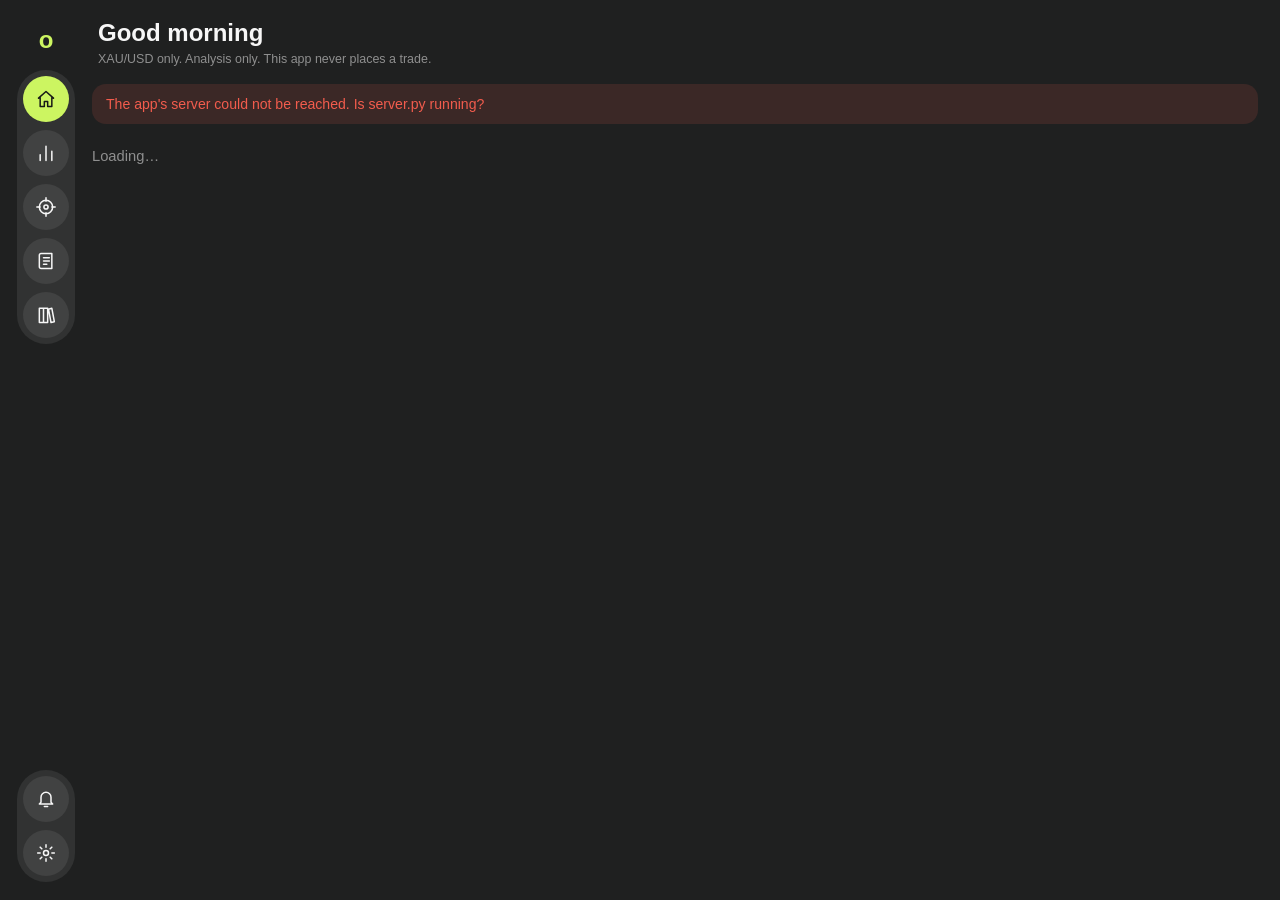
==== obsidian_gold/static/index.html @ 6e5594ec "Add OBSIDIAN Gold: a private XAU/USD signal desk A standard-library web app in the OBSIDIAN look wit" ====
<!doctype html>
<html lang="en">
<head>
<meta charset="utf-8">
<meta name="viewport" content="width=device-width,initial-scale=1,viewport-fit=cover">
<meta name="robots" content="noindex, nofollow">
<meta name="theme-color" content="#1f2020">
<title>OBSIDIAN Gold</title>
<style>:root { color-scheme: dark } :root{--lightningcss-light: ;--lightningcss-dark:initial;color-scheme:dark;--bg:#1f2020;--surface:#313232;--surface-high:#3c3d3d;--chip:#ffffff14;--border:#ffffff12;--accent:#ccf561;--on-accent:#171917;--blue:#4a63e8;--text:#f7f7f7;--text-2:#b8b8b8;--text-3:#8f8f8f;--bull:#ccf561;--bear:#f25c4d;--caution:#f5ad45;--chart-bg:#171818;--radius:22px;--gap:16px;--spring:cubic-bezier(.2, .9, .3, 1.15);font-family:ui-rounded,SF Pro Rounded,-apple-system,BlinkMacSystemFont,Segoe UI,Roboto,sans-serif;font-size:16px;line-height:1.45}*{box-sizing:border-box}html,body{background:var(--bg);height:100%;color:var(--text);margin:0}body{-webkit-font-smoothing:antialiased;-webkit-text-size-adjust:100%;overflow-x:hidden}#root{min-height:100%}a{color:inherit}h1,h2,h3,p{margin:0}button,input,select,textarea{font:inherit;color:inherit}.num{font-variant-numeric:tabular-nums}.muted{color:var(--text-2)}.faint{color:var(--text-3)}.small{font-size:.86rem}.tiny{font-size:.78rem}.bull{color:var(--bull)}.bear{color:var(--bear)}.caution{color:var(--caution)}.strong{font-weight:600}.wrap{overflow-wrap:anywhere}.shell{grid-template-columns:92px minmax(0,1fr);min-height:100dvh;display:grid}.rail{flex-direction:column;align-items:center;gap:18px;height:100dvh;padding:28px 0 18px;display:flex;position:sticky;top:0}.rail-logo{color:var(--accent);font-size:1.5rem;font-weight:700;line-height:1}.rail-group{background:var(--surface);border-radius:999px;flex-direction:column;gap:8px;padding:6px;display:flex}.rail-space{flex:1}.rail-button{background:var(--chip);cursor:pointer;width:46px;height:46px;transition:transform .2s var(--spring), background .2s;border:0;border-radius:50%;place-items:center;display:grid;position:relative}.rail-button:hover{background:var(--surface-high);transform:scale(1.07)}.rail-button:active{transform:scale(.95)}.rail-button.on{background:var(--accent);color:var(--on-accent)}.rail-button svg{width:20px;height:20px}.badge{background:var(--accent);border-radius:50%;width:9px;height:9px;position:absolute;top:7px;right:7px}.main{min-width:0;padding-bottom:24px;padding-right:22px}.topbar{align-items:center;gap:12px;min-height:84px;padding-left:6px;display:flex}.topbar h1{font-size:1.5rem;font-weight:600}.topbar-space{flex:1;min-width:0}.mobile-nav{display:none}@media (width<=819px){.shell{display:block}.rail{display:none}.main{padding:0 16px calc(84px + env(safe-area-inset-bottom))}.topbar{min-height:68px;padding:env(safe-area-inset-top) 0 0}.topbar h1{font-size:1.25rem}.tagline{display:none}.mobile-nav{z-index:20;padding:6px 4px calc(6px + env(safe-area-inset-bottom));-webkit-backdrop-filter:blur(14px);backdrop-filter:blur(14px);border-top:1px solid var(--border);background:#1f2020f0;grid-template-columns:repeat(6,1fr);display:grid;position:fixed;bottom:0;left:0;right:0}.mobile-nav button{color:var(--text-3);cursor:pointer;background:0 0;border:0;flex-direction:column;align-items:center;gap:2px;padding:6px 0;font-size:.68rem;display:flex;position:relative}.mobile-nav button.on{color:var(--accent)}.mobile-nav svg{width:21px;height:21px}.mobile-nav .badge{top:4px;right:calc(50% - 15px)}}.grid{gap:var(--gap);grid-template-columns:repeat(12,minmax(0,1fr));display:grid}.span-3{grid-column:span 3}.span-4{grid-column:span 4}.span-5{grid-column:span 5}.span-6{grid-column:span 6}.span-7{grid-column:span 7}.span-8{grid-column:span 8}.span-9{grid-column:span 9}.span-12{grid-column:span 12}@media (width<=1099px){.span-3{grid-column:span 6}.span-4,.span-5,.span-7,.span-8,.span-9{grid-column:span 12}}@media (width<=819px){.span-3,.span-6{grid-column:span 12}}.stack{gap:var(--gap);flex-direction:column;min-width:0;display:flex}.tight{flex-direction:column;gap:8px;min-width:0;display:flex}.row{align-items:center;gap:10px;min-width:0;display:flex}.row.wrapping{flex-wrap:wrap}.spread{justify-content:space-between}.fill{flex:1;min-width:0}.card{background:var(--surface);border-radius:var(--radius);min-width:0;padding:18px}.card.blue{background:var(--blue)}.card.outlined{box-shadow:inset 0 0 0 1px var(--outline,transparent)}.card h2{color:var(--text-2);margin-bottom:10px;font-size:.82rem;font-weight:600}.card.blue h2{color:#fffc}.big{font-size:1.7rem;font-weight:600;line-height:1.2}.value-row{justify-content:space-between;gap:14px;padding:3px 0;font-size:.9rem;display:flex}.value-row>:first-child{color:var(--text-3)}.value-row>:last-child{text-align:right;font-variant-numeric:tabular-nums;overflow-wrap:anywhere;min-width:0}.rule{background:var(--border);border:0;height:1px;margin:10px 0}.rise{animation:rise .42s var(--spring) both;animation-delay:calc(var(--order,0) * 50ms)}@keyframes rise{0%{opacity:0;transform:translateY(14px)}to{opacity:1;transform:none}}.lift{transition:transform .2s var(--spring), box-shadow .2s}@media (hover:hover){.lift:hover{transform:scale(1.012);box-shadow:0 10px 16px #00000059}}.btn{background:var(--chip);cursor:pointer;transition:transform .15s var(--spring), background .2s, opacity .2s;border:0;border-radius:999px;padding:10px 20px;font-size:.92rem;font-weight:600}.btn:hover:not(:disabled){background:var(--surface-high)}.btn:active:not(:disabled){transform:scale(.95)}.btn:disabled{opacity:.45;cursor:default}.btn.primary{background:var(--accent);color:var(--on-accent)}.btn.primary:hover:not(:disabled){background:var(--accent);filter:brightness(1.06)}.btn.blue{background:var(--blue);color:#fff}.btn.blue:hover:not(:disabled){background:var(--blue);filter:brightness(1.1)}.btn.danger{color:var(--bear)}.btn.mini{padding:6px 13px;font-size:.82rem}.chips{flex-wrap:wrap;gap:6px;display:flex}.chips.scroll{scrollbar-width:none;flex-wrap:nowrap;margin-inline:-2px;padding-inline:2px;overflow-x:auto}.chips.scroll::-webkit-scrollbar{display:none}.chip{background:var(--chip);cursor:pointer;transition:background .2s, color .2s, transform .15s var(--spring);border:0;border-radius:999px;flex:none;padding:7px 14px;font-size:.85rem;font-weight:600}.chip:hover{background:var(--surface-high)}.chip:active{transform:scale(.95)}.chip.on{background:var(--accent);color:var(--on-accent)}.pill{white-space:nowrap;color:var(--tone,var(--text));background:color-mix(in srgb, var(--tone,var(--text)) 15%, transparent);border-radius:999px;align-items:center;padding:2px 10px;font-size:.74rem;font-weight:600;display:inline-flex}.field{color:var(--text-2);flex-direction:column;gap:4px;min-width:0;font-size:.82rem;display:flex}input,select,textarea{border:1px solid var(--border);background:#00000038;border-radius:12px;outline:none;width:100%;padding:10px 12px;font-size:1rem}input:focus,select:focus,textarea:focus{border-color:var(--accent)}input[type=checkbox]{width:18px;height:18px;accent-color:var(--accent);flex:none}textarea{resize:vertical;min-height:96px}.check{cursor:pointer;align-items:center;gap:9px;font-size:.92rem;display:flex}.form-grid{grid-template-columns:repeat(auto-fit,minmax(150px,1fr));gap:12px;display:grid}:focus-visible{outline:2px solid var(--accent);outline-offset:2px}.phone-settings{flex:none}@media (width>=820px){.phone-settings{display:none}}.demo-strip{z-index:15;padding:calc(7px + env(safe-area-inset-top)) 16px 7px;text-align:center;color:var(--bg);background:#e4b65a;margin:0 -16px;font-size:.78rem;font-weight:600;position:sticky;top:0}.banner{color:var(--tone,var(--text));background:color-mix(in srgb, var(--tone,var(--text)) 13%, transparent);overflow-wrap:anywhere;border-radius:14px;padding:10px 14px;font-size:.88rem}.empty{color:var(--text-3);padding:6px 0;font-size:.92rem}.dot{background:var(--tone,var(--accent));border-radius:50%;flex:none;width:8px;height:8px;display:inline-block}.dot.live{box-shadow:0 0 0 0 var(--tone,var(--accent));animation:1.5s ease-out infinite pulse}@keyframes pulse{to{box-shadow:0 0 0 9px #0000}}.kz{background:var(--surface);white-space:nowrap;border-radius:999px;align-items:center;gap:9px;height:40px;padding:0 16px;font-size:.82rem;font-weight:600;display:inline-flex}@media (width<=819px){.kz{min-width:0;height:auto;min-height:34px;padding:5px 12px;font-size:.72rem;line-height:1.25}.topbar .fill{flex:none}.topbar .kz{margin-left:auto}}.table-wrap{-webkit-overflow-scrolling:touch;overflow-x:auto}table{border-collapse:collapse;width:100%;font-size:.86rem}th{text-align:left;color:var(--text-3);white-space:nowrap;padding:6px 10px 6px 0;font-size:.76rem;font-weight:600}td{border-top:1px solid var(--border);white-space:nowrap;font-variant-numeric:tabular-nums;padding:9px 10px 9px 0}tr.click{cursor:pointer}tr.click:hover td{background:#ffffff08}.item{border-top:1px solid var(--border);padding:12px 0}.item:first-child{border-top:0;padding-top:2px}.ring-wrap{flex:none;position:relative}.ring-wrap svg{display:block;transform:rotate(-90deg)}.ring-wrap circle{fill:none}.ring-value{transition:stroke-dashoffset .9s var(--spring) .15s}.ring-center{place-items:center;font-weight:600;display:grid;position:absolute;inset:0}.bar{background:var(--chip);border-radius:999px;height:12px;overflow:hidden}.bar>div{background:var(--tone,var(--accent));height:100%;transition:width .7s var(--spring) .2s;border-radius:999px}.curve-line{stroke-dasharray:1;stroke-dashoffset:1px;animation:1.1s ease-out forwards draw}@keyframes draw{to{stroke-dashoffset:0}}.cal{grid-template-columns:repeat(7,minmax(0,1fr)) minmax(0,1.1fr);gap:5px;display:grid}.cal-head{text-align:center;color:var(--text-3);font-size:.72rem;font-weight:600}.cal-day{background:#ffffff0a;border-radius:12px;flex-direction:column;min-height:68px;padding:6px;font-size:.72rem;display:flex;overflow:hidden}.cal-day .fill{flex:1}.cal-week{box-shadow:inset 0 0 0 1px var(--border);background:0 0}@media (width<=819px){.cal-day{min-height:54px;padding:4px;font-size:.62rem}}.modal-back{z-index:40;background:#0000008c;place-items:center;padding:16px;animation:.2s fade;display:grid;position:fixed;inset:0}@keyframes fade{0%{opacity:0}}.modal{background:var(--bg);border-radius:var(--radius);width:min(640px,100%);max-height:calc(100dvh - 32px);box-shadow:0 0 0 1px var(--border);animation:rise .3s var(--spring);padding:20px;overflow-y:auto}.modal.wide{width:min(980px,100%)}.modal-head{justify-content:space-between;align-items:center;gap:12px;margin-bottom:14px;display:flex}.modal-head h2{font-size:1.15rem;font-weight:600}@media (width<=819px){.modal-back{place-items:end stretch;padding:0}.modal,.modal.wide{border-radius:var(--radius) var(--radius) 0 0;width:100%;max-height:92dvh;padding-bottom:calc(20px + env(safe-area-inset-bottom))}}.chart{height:var(--chart-height,460px);background:var(--chart-bg);touch-action:none;-webkit-user-select:none;user-select:none;cursor:crosshair;border-radius:18px;position:relative;overflow:hidden}.chart canvas{width:100%;height:100%;position:absolute;inset:0}.chart-tip{pointer-events:none;font-variant-numeric:tabular-nums;background:#0009;border-radius:8px;max-width:calc(100% - 20px);padding:4px 9px;font-size:.74rem;position:absolute;top:10px;left:10px}@media (width<=819px){.chart{height:var(--chart-height-small,380px)}}.signin{place-items:center;min-height:100dvh;padding:16px;display:grid}.signin form{flex-direction:column;gap:14px;width:min(380px,100%);display:flex}.chat{flex-direction:column;gap:8px;display:flex}.bubble{white-space:pre-wrap;overflow-wrap:anywhere;border-radius:16px;max-width:92%;padding:9px 13px;font-size:.92rem}.bubble.user{background:var(--blue);color:#fff;align-self:flex-end}.bubble.assistant{background:var(--chip);align-self:flex-start}@media (prefers-reduced-motion:reduce){*,:before,:after{transition:none!important;animation:none!important}.curve-line{stroke-dashoffset:0}}</style>
<style>
.price-up{color:var(--bull)}.price-down{color:var(--bear)}
.decision h2{font-size:1.15rem!important;color:var(--tone,var(--text))!important;font-weight:600}
.legend{display:flex;flex-wrap:wrap;gap:12px;font-size:.76rem;color:var(--text-3)}
.legend i{display:inline-block;width:14px;height:3px;border-radius:2px;margin-right:5px;vertical-align:middle;background:var(--tone)}
.cone-note{font-size:.78rem;color:var(--text-3)}
.lvl{display:flex;justify-content:space-between;gap:10px;padding:5px 0;font-size:.88rem;border-top:1px solid var(--border)}
.lvl:first-child{border-top:0}
.lvl .here{color:var(--accent);font-weight:600}
.alert-item .when{font-size:.74rem;color:var(--text-3)}
.alert-item.unread .title{color:var(--accent)}
.hint{font-size:.8rem;color:var(--text-3)}
.signin .logo{color:var(--accent);font-size:2.2rem;font-weight:700;text-align:center}
.timebar{position:relative;height:30px;border-radius:10px;background:#ffffff0a;overflow:hidden}
.timebar span{white-space:nowrap;overflow:hidden;position:absolute;top:0;bottom:0;border-radius:8px;display:flex;align-items:center;justify-content:center;font-size:.68rem;font-weight:600;color:var(--on-accent)}
.timebar .now{position:absolute;top:-2px;bottom:-2px;width:2px;background:#fff}
.timebar-scale{display:flex;justify-content:space-between;font-size:.66rem;color:var(--text-3);margin-top:4px}
</style>
</head>
<body>
<div id="root"></div>
<script>
"use strict";
// ---------------------------------------------------------------- helpers
const $ = (s, el = document) => el.querySelector(s);
const esc = s => String(s ?? "").replace(/[&<>"']/g, c => ({"&":"&amp;","<":"&lt;",">":"&gt;",'"':"&quot;","'":"&#39;"}[c]));
const f2 = v => v == null || isNaN(v) ? "–" : Number(v).toFixed(2);
const pct = v => v == null ? "–" : Math.round(v * 100) + "%";
const sgn = v => v == null ? "–" : (v > 0 ? "+" : "") + Number(v).toFixed(2);
const tone = t => `--tone:var(--${t})`;
const local = t => new Date(t * 1000);
const hm = t => local(t).toLocaleTimeString([], {hour: "2-digit", minute: "2-digit"});
const dayhm = t => local(t).toLocaleString([], {month: "short", day: "numeric", hour: "2-digit", minute: "2-digit"});
const ago = t => { const s = Math.max(0, Date.now() / 1000 - t); return s < 90 ? "just now" : s < 3600 ? Math.round(s / 60) + " min ago" : s < 86400 ? Math.round(s / 3600) + " h ago" : Math.round(s / 86400) + " d ago"; };
const store = { get(k, d) { try { const v = localStorage.getItem("obs." + k); return v == null ? d : JSON.parse(v); } catch { return d; } },
                set(k, v) { try { localStorage.setItem("obs." + k, JSON.stringify(v)); } catch {} } };

const ICON = {
  dashboard: '<path d="M3 11l9-8 9 8M5 9.5V21h5v-6h4v6h5V9.5"/>',
  chart: '<path d="M5 21v-7M12 21V4M19 21v-11"/>',
  signal: '<circle cx="12" cy="12" r="8"/><circle cx="12" cy="12" r="2.5"/><path d="M12 1v4M12 19v4M1 12h4M19 12h4"/>',
  rules: '<path d="M4 4h5v17H4zM9 4h5v17H9zM15 5l4-1 3 16-4 1z"/>',
  history: '<path d="M6 3h13v18H6a2 2 0 01-2-2V5a2 2 0 012-2zM9 8h7M9 12h7M9 16h4"/>',
  alerts: '<path d="M6 16V10a6 6 0 1112 0v6l2 2H4zM10 21h4"/>',
  settings: '<circle cx="12" cy="12" r="3"/><path d="M12 2v3M12 19v3M2 12h3M19 12h3M5 5l2 2M17 17l2 2M19 5l-2 2M7 17l-2 2"/>',
};
const icon = n => `<svg viewBox="0 0 24 24" fill="none" stroke="currentColor" stroke-width="1.8" stroke-linecap="round" stroke-linejoin="round" aria-hidden="true">${ICON[n]}</svg>`;
const PAGES = [{id: "dashboard", label: "Dashboard"}, {id: "chart", label: "Chart"}, {id: "signal", label: "Signal"},
               {id: "history", label: "History"}, {id: "rules", label: "Rules"}];

// ------------------------------------------------------------------ state
const S = { page: PAGES.some(p => p.id === location.hash.slice(1)) ? location.hash.slice(1) : "dashboard",
            tf: store.get("tf", "M15"), data: null, modal: null, err: null, needPin: false,
            layers: store.get("layers", {ema20: true, ema50: true, levels: true, forecast: true, signals: true, kronos: true}),
            seenAlerts: new Set(store.get("seen", [])), firstLoad: true, busy: false };

async function api(path, opts = {}) {
  const r = await fetch(path, {credentials: "same-origin", ...opts});
  if (r.status === 401) { S.needPin = true; render(); throw new Error("pin"); }
  const j = await r.json().catch(() => ({}));
  if (!r.ok) throw new Error(j.error || ("HTTP " + r.status));
  return j;
}
const post = (path, body, raw) => api(path, {method: "POST", body: raw ? body : JSON.stringify(body || {}),
                                              headers: raw ? {"Content-Type": "text/plain"} : {"Content-Type": "application/json"}});

async function load() {
  try {
    const d = await api("/api/state?tf=" + S.tf);
    S.data = d; S.err = null; S.needPin = false;
    notifyNew(d.alerts || []);
  } catch (e) { if (e.message !== "pin") S.err = "The app's server could not be reached. Is server.py running?"; }
  render();
}
function notifyNew(alerts) {
  const fresh = alerts.filter(a => !S.seenAlerts.has(a.id));
  fresh.forEach(a => S.seenAlerts.add(a.id));
  store.set("seen", [...S.seenAlerts].slice(-300));
  if (S.firstLoad) { S.firstLoad = false; return; }
  if (!fresh.length) return;
  try {
    if ("Notification" in window && Notification.permission === "granted")
      fresh.slice(0, 3).forEach(a => new Notification("OBSIDIAN Gold: " + a.title, {body: a.body, tag: a.id}));
  } catch {}
  try { beep(); } catch {}
}
function beep() {
  const C = window.AudioContext || window.webkitAudioContext; if (!C) return;
  const c = new C(), o = c.createOscillator(), g = c.createGain();
  o.frequency.value = 880; g.gain.value = .05; o.connect(g); g.connect(c.destination); o.start(); o.stop(c.currentTime + .18);
}

// ----------------------------------------------------------------- shell
function render() {
  const root = $("#root");
  if (S.needPin) { root.innerHTML = pinView(); bindPin(); return; }
  const d = S.data, a = d?.analysis, unread = (d?.alerts || []).some(x => !x.read);
  const title = S.page === "dashboard" ? greet() : PAGES.find(p => p.id === S.page).label;
  const demo = d?.status?.source === "demo";
  const scrollY = window.scrollY;
  root.innerHTML = `
  <div class="shell">
    <aside class="rail">
      <div class="rail-logo">o</div>
      <div class="rail-group">${PAGES.map(p => `<button class="rail-button ${p.id === S.page ? "on" : ""}" title="${p.label}" aria-label="${p.label}" data-page="${p.id}">${icon(p.id)}</button>`).join("")}</div>
      <div class="rail-space"></div>
      <div class="rail-group">
        <button class="rail-button" title="Alerts" aria-label="Alerts" data-modal="alerts">${icon("alerts")}${unread ? '<span class="badge"></span>' : ""}</button>
        <button class="rail-button" title="Settings" aria-label="Settings" data-modal="settings">${icon("settings")}</button>
      </div>
    </aside>
    <div class="main">
      ${demo ? '<p class="demo-strip">Demo. Every figure is made up. Not real prices, and not a trade idea.</p>' : ""}
      <header class="topbar">
        <div class="fill"><h1>${title}</h1><p class="faint tiny tagline">XAU/USD only. Analysis only. This app never places a trade.</p></div>
        ${clockPill(a)}
        <button class="rail-button phone-settings" title="Settings" aria-label="Settings" data-modal="settings">${icon("settings")}</button>
      </header>
      ${S.err ? `<p class="banner" style="${tone("bear")};margin-bottom:16px">${esc(S.err)}</p>` : ""}
      ${d?.status?.error ? `<p class="banner" style="${tone("caution")};margin-bottom:16px">Price feed: ${esc(d.status.error)}. ${d.status.ok ? "Showing the last candles it had." : "Upload a CSV in Settings, or change the source."}</p>` : ""}
      <main>${!d ? '<p class="empty">Loading…</p>' : !a?.ok ? emptyView(a) : PAGE[S.page]()}</main>
    </div>
    <nav class="mobile-nav" aria-label="Pages">
      ${PAGES.map(p => `<button class="${p.id === S.page ? "on" : ""}" data-page="${p.id}">${icon(p.id)}${p.label}</button>`).join("")}
      <button data-modal="alerts">${icon("alerts")}${unread ? '<span class="badge"></span>' : ""}Alerts</button>
    </nav>
  </div>
  ${S.modal ? modalView() : ""}`;
  bind();
  window.scrollTo(0, scrollY);
  if (S.page === "chart" && a?.ok) drawChart($("#chart"), {big: true});
  if (S.page === "signal" && a?.ok) drawChart($("#chart"), {big: false});
}
function greet() { const h = new Date().getHours(); return h < 12 ? "Good morning" : h < 18 ? "Good afternoon" : "Good evening"; }
function clockPill(a) {
  const c = a?.clock; if (!c) return "";
  const live = c.trade_window;
  const txt = live ? `${c.current} window is open` : c.next ? `Next window: ${c.next} at ${hm(c.next_t)}` : (c.current ? c.current + " session" : "Market quiet");
  return `<div class="kz"><span class="dot ${live ? "live" : ""}" style="${tone(live ? "bull" : "text-3")}"></span>${txt}</div>`;
}
function emptyView(a) {
  return `<div class="card tight"><h2>No analysis yet</h2><p class="muted">${esc(a?.why || "Waiting for candles.")}</p>
    <p class="small faint">Check the price source in Settings, or upload an XAUUSD export from MT5 (M1, M5 or M15).</p>
    <div class="row"><button class="btn primary" data-modal="settings">Open settings</button><button class="btn" data-act="refresh">Try again</button></div></div>`;
}

// ------------------------------------------------------------- dashboard
function decision(a) {
  const s = a.signal;
  if (s) {
    const buy = s.side === "buy";
    return {tone: buy ? "bull" : "bear", head: `${buy ? "BUY" : "SELL"} signal is live`,
            line: `${s.kind} in ${s.session}. Entry ${f2(s.entry)}, stop ${f2(s.stop)}, target ${f2(s.tp2)}.`};
  }
  if (a.bias.dir === "neutral") return {tone: "caution", head: "Stand aside", line: "H1 and H4 disagree. The app takes no trades until they line up."};
  if (!a.clock.trade_window) return {tone: "caution", head: "Wait for the window",
    line: `Bias is ${a.bias.dir}. Next entry window: ${a.clock.next || "–"}${a.clock.next_t ? " at " + hm(a.clock.next_t) : ""}.`};
  return {tone: "caution", head: "Wait for confirmation",
          line: `Bias is ${a.bias.dir}. Waiting for a ${a.bias.dir === "bullish" ? "pullback to the EMA20 or a breakout up" : "rally into the EMA20 or a breakout down"}.`};
}
function spark(cs, w = 300, h = 90) {
  if (!cs?.length) return "";
  const v = cs.map(c => c.c), lo = Math.min(...v), hi = Math.max(...v), r = hi - lo || 1;
  const pts = v.map((x, i) => [i / (v.length - 1) * w, h - 4 - (x - lo) / r * (h - 8)]);
  const up = v[v.length - 1] >= v[0], col = up ? "var(--bull)" : "var(--bear)";
  const line = pts.map((p, i) => (i ? "L" : "M") + p[0].toFixed(1) + " " + p[1].toFixed(1)).join("");
  return `<svg viewBox="0 0 ${w} ${h}" preserveAspectRatio="none" style="width:100%;height:${h}px;display:block">
    <defs><linearGradient id="sg" x1="0" y1="0" x2="0" y2="1"><stop offset="0" stop-color="${up ? "#ccf561" : "#f25c4d"}" stop-opacity=".35"/><stop offset="1" stop-color="${up ? "#ccf561" : "#f25c4d"}" stop-opacity="0"/></linearGradient></defs>
    <path d="${line}L${w} ${h}L0 ${h}Z" fill="url(#sg)"/><path d="${line}" fill="none" stroke="${col}" stroke-width="2" vector-effect="non-scaling-stroke"/></svg>`;
}
function ring(share, label, toneName = "bull", size = 92) {
  const r = size / 2 - 7, C = 2 * Math.PI * r, v = share == null ? 0 : Math.max(0, Math.min(1, share));
  return `<div class="ring-wrap" style="width:${size}px;height:${size}px">
    <svg width="${size}" height="${size}"><circle cx="${size / 2}" cy="${size / 2}" r="${r}" stroke="var(--chip)" stroke-width="8"/>
    <circle class="ring-value" cx="${size / 2}" cy="${size / 2}" r="${r}" stroke="var(--${toneName})" stroke-width="8" stroke-linecap="round" stroke-dasharray="${C}" stroke-dashoffset="${C * (1 - v)}"/></svg>
    <div class="ring-center">${label}</div></div>`;
}
function biasPill(d) { return `<span class="pill" style="${tone(d === "bullish" ? "bull" : d === "bearish" ? "bear" : "text-3")}">${esc(d)}</span>`; }

const PAGE = {};
PAGE.dashboard = () => {
  const d = S.data, a = d.analysis, dec = decision(a), st = a.stats.all, ch = a.change_day;
  const recent = a.history.slice(-5).reverse();
  const s = a.signal, sz = s?.size;
  return `<div class="grid">
    <div class="span-9 stack">
      <div class="grid">
        <div class="card span-6 lift rise" style="--order:0">
          <div class="row spread"><h2 style="margin:0">XAU/USD</h2><span class="pill" style="${tone(d.status.source === "demo" ? "caution" : "bull")}">${esc(srcLabel(d.status))}</span></div>
          <div class="row" style="align-items:baseline;gap:12px;margin-top:4px"><span class="big num">${f2(a.price)}</span>
            ${ch ? `<span class="num ${ch.abs >= 0 ? "price-up" : "price-down"}">${sgn(ch.abs)} (${sgn(ch.pct)}%)</span>` : ""}</div>
          <div style="margin:10px -2px 6px">${spark(d.chart.candles.slice(-96))}</div>
          <div class="row spread small"><span class="faint">Bias H1 + H4</span>${biasPill(a.bias.dir)}</div>
        </div>
        <div class="card span-6 ${s ? "" : "blue"} outlined decision rise lift" style="--order:1;${s ? tone(dec.tone) + ";--outline:var(--tone)" : ""}">
          <h2>${esc(dec.head)}</h2>
          <p class="${s ? "" : ""}" style="margin-bottom:12px">${esc(dec.line)}</p>
          ${s ? `<div class="value-row"><span>Size at ${d.settings.risk_pct}% risk</span><span>${sz?.lots ? sz.lots.toFixed(2) + " lots" : "–"}</span></div>
                 <div class="value-row"><span>Loss at the stop</span><span>${sz?.lots ? f2(sz.loss_at_stop) + " " + esc(d.settings.currency) : "–"}</span></div>` : ""}
          <div class="row" style="margin-top:12px"><button class="btn ${s ? "primary" : ""}" data-page="signal" style="${s ? "" : "background:#ffffff26;color:#fff"}">Open the signal</button></div>
        </div>
      </div>
      <div class="grid">
        <div class="card span-6 rise" style="--order:2">
          <h2>Tested on past prices</h2>
          <div class="row" style="gap:18px">${ring(st.win_rate, st.trades ? pct(st.win_rate) : "–")}
            <div class="fill">
              <div class="value-row"><span>Signals</span><span>${st.trades}</span></div>
              <div class="value-row"><span>Reached target 1</span><span>${pct(st.tp1_rate)}</span></div>
              <div class="value-row"><span>Average</span><span>${st.avg_r == null ? "–" : sgn(st.avg_r) + "R"}</span></div>
              <div class="value-row"><span>Worst fall</span><span>${st.max_dd_r}R</span></div>
            </div></div>
          <p class="tiny faint" style="margin-top:8px">The same rules run on the ${daysLoaded()} days of candles loaded. Past results don't promise future ones.</p>
        </div>
        <div class="card span-6 rise" style="--order:3">
          <h2>Recent signals</h2>
          ${recent.length ? recent.map(h => sigRow(h)).join("") : '<p class="empty">No setup has qualified yet. Waiting is a result too.</p>'}
        </div>
      </div>
      <div class="card rise" style="--order:4">
        <h2>Results curve, in R</h2>
        <div class="row wrapping" style="gap:28px;margin-bottom:8px">
          <div><div class="tiny faint">Net</div><div class="strong num">${sgn(st.net_r)}R</div></div>
          <div><div class="tiny faint">Win rate</div><div class="strong num">${pct(st.win_rate)} of ${st.trades}</div></div>
          <div><div class="tiny faint">Breakouts</div><div class="strong num">${pct(a.stats.Breakout.win_rate)} of ${a.stats.Breakout.trades}</div></div>
          <div><div class="tiny faint">Pullbacks</div><div class="strong num">${pct(a.stats.Pullback.win_rate)} of ${a.stats.Pullback.trades}</div></div>
        </div>
        ${curve(a.stats.curve)}
      </div>
    </div>
    <div class="span-3 stack">
      <div class="card rise" style="--order:1"><h2>Best time to enter (your time)</h2>${timeBar(a)}
        <p class="tiny faint" style="margin-top:8px">Signals only count inside London and New York. Gold moves most there.</p></div>
      <div class="card rise" style="--order:2"><h2>Risk</h2>
        <div class="value-row"><span>Balance</span><span>${f2(d.settings.balance)} ${esc(d.settings.currency)}</span></div>
        <div class="value-row"><span>Risk per trade</span><span>${d.settings.risk_pct}% = ${f2(d.settings.balance * d.settings.risk_pct / 100)}</span></div>
        <div class="value-row"><span>Daily loss limit</span><span>${d.settings.max_daily_loss_pct}% = ${f2(d.settings.balance * d.settings.max_daily_loss_pct / 100)}</span></div>
        <div class="value-row"><span>ATR (M15)</span><span>${f2(a.atr)}</span></div></div>
      <div class="card rise" style="--order:3"><h2>Key levels</h2>${levelsList(a)}</div>
      <div class="card rise" style="--order:4"><h2>Next 4 hours</h2>${projSummary(a)}</div>
    </div>
  </div>`;
};
function srcLabel(st) {
  const m = {yahoo: "Yahoo", binance: "PAXG", csv: "CSV", demo: "Demo"}[st.source] || st.source;
  return st.updated ? `${m} · ${ago(st.updated)}` : m;
}
function daysLoaded() { const a = S.data?.analysis; return a?.first_t ? Math.max(1, Math.round((a.last_t - a.first_t) / 86400)) : "–"; }
function sigRow(h) {
  const o = h.outcome, res = {tp2: ["Target 2", "bull"], stop: ["Stop", "bear"], tp1_then_stop: ["Breakeven", "caution"],
    timeout: ["Time up", o.r >= 0 ? "bull" : "bear"], open: ["Live", "accent"]}[o.result];
  return `<div class="item row spread"><div class="tight" style="gap:2px">
    <span class="strong small">${h.side === "buy" ? "Buy" : "Sell"} ${f2(h.entry)} <span class="faint">· ${h.kind}</span></span>
    <span class="tiny faint">${dayhm(h.candle_t)} · ${h.session}</span></div>
    <div class="tight" style="align-items:flex-end;gap:2px"><span class="pill" style="${tone(res[1])}">${res[0]}</span>
    <span class="tiny faint num">${o.r == null ? "" : sgn(o.r) + "R"}</span></div></div>`;
}
function curve(c) {
  if (!c?.length) return '<p class="empty">No finished signals yet.</p>';
  const w = 800, h = 150, v = [0, ...c.map(x => x.r)], lo = Math.min(...v), hi = Math.max(...v), r = hi - lo || 1;
  const pts = v.map((x, i) => [i / (v.length - 1) * w, h - 6 - (x - lo) / r * (h - 12)]);
  const line = pts.map((p, i) => (i ? "L" : "M") + p[0].toFixed(1) + " " + p[1].toFixed(1)).join("");
  const zero = h - 6 - (0 - lo) / r * (h - 12);
  return `<svg viewBox="0 0 ${w} ${h}" preserveAspectRatio="none" style="width:100%;height:${h}px;display:block">
    <defs><linearGradient id="cg" x1="0" y1="0" x2="0" y2="1"><stop offset="0" stop-color="#ccf561" stop-opacity=".3"/><stop offset="1" stop-color="#ccf561" stop-opacity="0"/></linearGradient></defs>
    <line x1="0" x2="${w}" y1="${zero}" y2="${zero}" stroke="#ffffff22" stroke-dasharray="4 4"/>
    <path d="${line}L${w} ${h}L0 ${h}Z" fill="url(#cg)"/><path class="curve-line" pathLength="1" d="${line}" fill="none" stroke="var(--accent)" stroke-width="2" vector-effect="non-scaling-stroke"/></svg>`;
}
function windowsLocal(set) {
  return [["Asia", set.asia, "text-3"], ["London", set.london, "accent"], ["New York", set.newyork, "blue"]].map(([n, w, t]) => {
    const [a, b] = w.map(x => { const [h, m] = x.split(":").map(Number); return h * 60 + m; });
    return {n, a, b, t};
  });
}
function timeBar(a) {
  const set = S.data.settings, off = -new Date().getTimezoneOffset();
  const segs = windowsLocal(set).map(s => {
    const a1 = ((s.a + off) % 1440 + 1440) % 1440, len = ((s.b - s.a) % 1440 + 1440) % 1440;
    const parts = a1 + len > 1440 ? [[a1, 1440 - a1], [0, a1 + len - 1440]] : [[a1, len]];
    return parts.map(([x, l]) => `<span style="left:${x / 14.4}%;width:${l / 14.4}%;background:var(--${s.t});${s.t === "blue" ? "color:#fff" : ""}${s.t === "text-3" ? ";opacity:.5" : ""}">${l > 150 ? s.n : ""}</span>`).join("");
  }).join("");
  const n = new Date(), nowm = n.getHours() * 60 + n.getMinutes();
  const lines = windowsLocal(set).filter(s => s.n !== "Asia").map(s => {
    const lt = m => { const x = ((m + off) % 1440 + 1440) % 1440; return String(Math.floor(x / 60)).padStart(2, "0") + ":" + String(x % 60).padStart(2, "0"); };
    return `<div class="value-row"><span>${s.n}</span><span>${lt(s.a)} – ${lt(s.b)}</span></div>`;
  }).join("");
  return `<div class="timebar">${segs}<div class="now" style="left:${nowm / 14.4}%"></div></div>
    <div class="timebar-scale"><span>00</span><span>06</span><span>12</span><span>18</span><span>24</span></div>${lines}`;
}
function levelsList(a) {
  const p = a.price, L = a.levels.slice();
  let placed = false, out = "";
  L.forEach(l => {
    if (!placed && l.price < p) { out += `<div class="lvl"><span class="here">Price now</span><span class="here num">${f2(p)}</span></div>`; placed = true; }
    out += `<div class="lvl"><span class="faint">${esc(l.name)}</span><span class="num">${f2(l.price)}</span></div>`;
  });
  if (!placed) out += `<div class="lvl"><span class="here">Price now</span><span class="here num">${f2(p)}</span></div>`;
  return out;
}
function projSummary(a) {
  const pr = a.projection; if (!pr) return '<p class="empty">Not enough history.</p>';
  const last = pr.cone[pr.cone.length - 1];
  return `<div class="row" style="gap:16px">${ring(pr.prob_up, pct(pr.prob_up), pr.prob_up >= .5 ? "bull" : "bear", 76)}
    <div class="fill small"><div class="muted">chance gold is higher in 4 hours</div></div></div>
    <div class="value-row" style="margin-top:8px"><span>Likely range (50%)</span><span>${f2(last.p25)} – ${f2(last.p75)}</span></div>
    <div class="value-row"><span>Wide range (80%)</span><span>${f2(last.p10)} – ${f2(last.p90)}</span></div>
    <p class="tiny faint" style="margin-top:6px">${pr.paths.toLocaleString()} replays of gold's own moves at this time of day. A reality check, not a promise.</p>`;
}

// ----------------------------------------------------------------- chart
PAGE.chart = () => {
  const a = S.data.analysis;
  return `<div class="stack">
    <div class="chips scroll">${["M15", "H1", "H4", "D1"].map(t => `<button class="chip ${t === S.tf ? "on" : ""}" data-tf="${t}">${t}</button>`).join("")}</div>
    <div class="card"><div class="row spread" style="margin-bottom:10px"><h2 style="margin:0">XAU/USD ${S.tf}</h2>
      <div class="row"><span class="num">${f2(a.price)}</span>${biasPill(a.bias.dir)}</div></div>
      <div class="chips" style="margin-bottom:12px">${layerChips()}</div>
      <div class="chart" id="chart" style="--chart-height:560px"><canvas></canvas><div class="chart-tip" hidden></div></div>
      ${legend()}
    </div></div>`;
};
function layerChips() {
  const L = [["ema20", "EMA 20"], ["ema50", "EMA 50"], ["levels", "Levels"], ["signals", "Signals"], ["forecast", "Forecast"], ["kronos", "Kronos"]];
  return L.filter(([k]) => k !== "kronos" || S.data.kronos?.ok).map(([k, n]) => `<button class="chip ${S.layers[k] ? "on" : ""}" data-layer="${k}">${n}</button>`).join("");
}
function legend() {
  return `<div class="legend" style="margin-top:10px"><span><i style="${tone("caution")}"></i>EMA 20</span><span><i style="--tone:#8f9bff"></i>EMA 50</span>
  <span><i style="--tone:#ccf56166"></i>Forecast range</span><span><i style="--tone:#ffffff55"></i>Key level</span>
  ${S.data.kronos?.ok ? '<span><i style="--tone:#e7a4ff"></i>Kronos</span>' : ""}</div>
  <p class="cone-note" style="margin-top:6px">Drag to scroll, wheel or pinch to zoom. Times are your local time.</p>`;
}
const VIEW = {span: store.get("span", 120), end: 0};
function drawChart(box, opt) {
  if (!box) return;
  const cv = box.querySelector("canvas"), tip = box.querySelector(".chart-tip");
  const d = S.data, a = d.analysis, ch = d.chart;
  let cs = ch.candles; if (!cs.length) return;
  const sec = {M15: 900, H1: 3600, H4: 14400, D1: 86400}[ch.tf] || 900;
  const showFc = S.layers.forecast && a.projection && ch.tf === "M15";
  const kr = S.layers.kronos && d.kronos?.ok && ch.tf === "M15" ? d.kronos.candles : null;
  const futN = showFc ? a.projection.cone.length : kr ? kr.length : 0;
  function paint(hover) {
    const W = box.clientWidth, H = box.clientHeight, dpr = window.devicePixelRatio || 1;
    cv.width = W * dpr; cv.height = H * dpr;
    const g = cv.getContext("2d"); g.setTransform(dpr, 0, 0, dpr, 0, 0); g.clearRect(0, 0, W, H);
    const padR = 64, padB = 24, plotW = W - padR, plotH = H - padB;
    const span = Math.max(30, Math.min(cs.length + futN, VIEW.span));
    const endIdx = cs.length - 1 + futN - VIEW.end;   // index (incl. future) of the right edge
    const startIdx = endIdx - span + 1;
    const vis = []; for (let i = Math.max(0, startIdx); i <= Math.min(cs.length - 1, endIdx); i++) vis.push(i);
    let lo = Infinity, hi = -Infinity;
    vis.forEach(i => { lo = Math.min(lo, cs[i].l); hi = Math.max(hi, cs[i].h); });
    const sigs = S.layers.signals ? a.history.filter(h => h.outcome.result === "open") : [];
    const plan = a.signal;
    if (plan) { lo = Math.min(lo, plan.stop, plan.tp2); hi = Math.max(hi, plan.stop, plan.tp2); }
    if (showFc && endIdx >= cs.length) a.projection.cone.forEach(c => { lo = Math.min(lo, c.p10); hi = Math.max(hi, c.p90); });
    if (kr && endIdx >= cs.length) kr.forEach(c => { lo = Math.min(lo, c.l); hi = Math.max(hi, c.h); });
    if (!isFinite(lo)) return;
    const pad = (hi - lo) * .06 || 1; lo -= pad; hi += pad;
    const cw = plotW / span, X = i => (i - startIdx + .5) * cw, Y = p => (hi - p) / (hi - lo) * plotH;
    // grid
    g.font = "11px ui-rounded,-apple-system,sans-serif"; g.textBaseline = "middle";
    const stepP = niceStep((hi - lo) / 6);
    g.strokeStyle = "#ffffff0d"; g.fillStyle = "#8f8f8f"; g.lineWidth = 1;
    for (let p = Math.ceil(lo / stepP) * stepP; p < hi; p += stepP) { g.beginPath(); g.moveTo(0, Y(p)); g.lineTo(plotW, Y(p)); g.stroke(); g.fillText(p.toFixed(stepP < 1 ? 2 : 0), plotW + 8, Y(p)); }
    // time labels
    const every = Math.max(1, Math.round(110 / cw)); g.textBaseline = "alphabetic";
    vis.forEach(i => { if (i % every === 0) { const t = local(cs[i].t); const lab = sec >= 86400 ? t.toLocaleDateString([], {month: "short", day: "numeric"}) : t.toLocaleString([], {month: "short", day: "numeric", hour: "2-digit", minute: "2-digit"}); g.fillText(lab, X(i) - 30, H - 6); } });
    // session shading (intraday only)
    if (sec <= 3600) {
      const set = d.settings, wins = windowsLocal(set).filter(s => s.n !== "Asia");
      vis.forEach(i => { const m = (cs[i].t % 86400) / 60; const w = wins.find(s => m >= s.a && m < s.b); if (w) { g.fillStyle = w.n === "London" ? "#ccf5610a" : "#4a63e810"; g.fillRect(X(i) - cw / 2, 0, cw, plotH); } });
    }
    // levels
    if (S.layers.levels) a.levels.forEach(l => { const y = Y(l.price); if (y < 0 || y > plotH) return; g.strokeStyle = l.kind === "round" ? "#ffffff1c" : "#ffffff40"; g.setLineDash(l.kind === "round" ? [2, 6] : [6, 5]); g.beginPath(); g.moveTo(0, y); g.lineTo(plotW, y); g.stroke(); g.setLineDash([]); if (l.kind !== "round") { g.fillStyle = "#b8b8b8"; g.fillText(l.name, 6, Math.max(12, y - 4)); } });
    // EMAs
    const line = (arr, col) => { g.strokeStyle = col; g.lineWidth = 1.6; g.beginPath(); let on = false; vis.forEach(i => { const v = arr[i]; if (v == null) return; on ? g.lineTo(X(i), Y(v)) : g.moveTo(X(i), Y(v)); on = true; }); g.stroke(); };
    if (S.layers.ema50) line(ch.ema50, "#8f9bff");
    if (S.layers.ema20) line(ch.ema20, "#f5ad45");
    // candles
    vis.forEach(i => { const c = cs[i], up = c.c >= c.o; g.strokeStyle = g.fillStyle = up ? "#3fcf8e" : "#f25c4d";
      g.beginPath(); g.moveTo(X(i), Y(c.h)); g.lineTo(X(i), Y(c.l)); g.lineWidth = 1; g.stroke();
      const bw = Math.max(1, cw * .62), y1 = Y(Math.max(c.o, c.c)), y2 = Y(Math.min(c.o, c.c)); g.fillRect(X(i) - bw / 2, y1, bw, Math.max(1, y2 - y1)); });
    // forecast cone
    const nowX = X(cs.length - 1);
    if (showFc) {
      const k = 1, cone = a.projection.cone, fx = j => X(cs.length - 1 + (j + 1) * k);
      const band = (lk, hk, col) => { g.fillStyle = col; g.beginPath(); g.moveTo(nowX, Y(a.price)); cone.forEach((c, j) => g.lineTo(fx(j), Y(c[hk]))); for (let j = cone.length - 1; j >= 0; j--) g.lineTo(fx(j), Y(cone[j][lk])); g.lineTo(nowX, Y(a.price)); g.fill(); };
      band("p10", "p90", "#ccf5611a"); band("p25", "p75", "#ccf56130");
      g.strokeStyle = "#ccf561"; g.setLineDash([4, 4]); g.beginPath(); g.moveTo(nowX, Y(a.price)); cone.forEach((c, j) => g.lineTo(fx(j), Y(c.p50))); g.stroke(); g.setLineDash([]);
    }
    if (kr) { g.strokeStyle = "#e7a4ff"; g.lineWidth = 2; g.beginPath(); g.moveTo(nowX, Y(a.price)); kr.forEach((c, j) => g.lineTo(X(cs.length + j), Y(c.c))); g.stroke(); }
    // live plan
    if (plan && S.layers.signals) {
      const startX = Math.max(0, X(cs.findIndex(c => c.t >= plan.candle_t)));
      [["Entry", plan.entry, "#4a63e8"], ["Stop", plan.stop, "#f25c4d"], ["TP1", plan.tp1, "#ccf56199"], ["TP2", plan.tp2, "#ccf561"]].forEach(([n, p, col]) => {
        const y = Y(p); g.strokeStyle = col; g.setLineDash([6, 4]); g.lineWidth = 1.3; g.beginPath(); g.moveTo(startX, y); g.lineTo(plotW, y); g.stroke(); g.setLineDash([]);
        g.fillStyle = col; g.fillRect(plotW + 2, y - 9, padR - 4, 18); g.fillStyle = n === "Entry" || n === "Stop" ? "#fff" : "#171917"; g.textBaseline = "middle"; g.fillText(f2(p), plotW + 6, y); g.textBaseline = "alphabetic";
        g.fillStyle = col; g.fillText(n, startX + 4, y - 5); });
    }
    // signal markers
    if (S.layers.signals) a.history.forEach(h => { const i = cs.findIndex(c => c.t <= h.candle_t && c.t + sec > h.candle_t); if (i < 0 || i < startIdx || i > endIdx) return;
      const buy = h.side === "buy", c = cs[i], y = buy ? Y(c.l) + 12 : Y(c.h) - 12; g.fillStyle = buy ? "#ccf561" : "#f25c4d";
      g.beginPath(); if (buy) { g.moveTo(X(i), y - 7); g.lineTo(X(i) - 5, y + 2); g.lineTo(X(i) + 5, y + 2); } else { g.moveTo(X(i), y + 7); g.lineTo(X(i) - 5, y - 2); g.lineTo(X(i) + 5, y - 2); } g.fill(); });
    // last price tag
    const ly = Y(a.price); g.fillStyle = "#ccf561"; g.fillRect(plotW + 2, ly - 9, padR - 4, 18); g.fillStyle = "#171917"; g.textBaseline = "middle"; g.fillText(f2(a.price), plotW + 6, ly); g.textBaseline = "alphabetic";
    // crosshair
    if (hover) { const i = Math.round(hover.x / cw - .5 + startIdx); g.strokeStyle = "#ffffff33"; g.beginPath(); g.moveTo(hover.x, 0); g.lineTo(hover.x, plotH); g.moveTo(0, hover.y); g.lineTo(plotW, hover.y); g.stroke();
      if (i >= 0 && i < cs.length) { const c = cs[i]; tip.hidden = false; tip.textContent = `${dayhm(c.t)}  O ${f2(c.o)}  H ${f2(c.h)}  L ${f2(c.l)}  C ${f2(c.c)}`; }
      else if (showFc && i >= cs.length) { const j = Math.min(a.projection.cone.length - 1, (i - cs.length)); const c = a.projection.cone[j]; tip.hidden = false; tip.textContent = `${hm(c.t)} forecast: middle ${f2(c.p50)}, 50% range ${f2(c.p25)}–${f2(c.p75)}`; }
      else tip.hidden = true; } else tip.hidden = true;
    paint.cw = cw;
  }
  paint();
  let drag = null, pinch = null;
  box.onpointerdown = e => { drag = {x: e.clientX, end: VIEW.end}; box.setPointerCapture(e.pointerId); };
  box.onpointermove = e => { const r = box.getBoundingClientRect();
    if (drag && e.buttons) { VIEW.end = Math.max(-5, Math.min(cs.length - 30, drag.end + Math.round((e.clientX - drag.x) / (paint.cw || 6)))); paint(); }
    else paint({x: e.clientX - r.left, y: e.clientY - r.top}); };
  box.onpointerup = () => { drag = null; }; box.onpointerleave = () => { drag = null; paint(); };
  box.onwheel = e => { e.preventDefault(); VIEW.span = Math.max(30, Math.min(600, Math.round(VIEW.span * (e.deltaY > 0 ? 1.12 : .89)))); store.set("span", VIEW.span); paint(); };
  box.ontouchstart = e => { if (e.touches.length === 2) pinch = {d: Math.hypot(e.touches[0].clientX - e.touches[1].clientX, e.touches[0].clientY - e.touches[1].clientY), span: VIEW.span}; };
  box.ontouchmove = e => { if (pinch && e.touches.length === 2) { const dd = Math.hypot(e.touches[0].clientX - e.touches[1].clientX, e.touches[0].clientY - e.touches[1].clientY); VIEW.span = Math.max(30, Math.min(600, Math.round(pinch.span * pinch.d / dd))); paint(); } };
  box.ontouchend = () => { pinch = null; };
  window.onresize = () => paint();
}
function niceStep(x) { const p = Math.pow(10, Math.floor(Math.log10(x))), n = x / p; return (n < 1.5 ? 1 : n < 3 ? 2 : n < 7 ? 5 : 10) * p; }

// ---------------------------------------------------------------- signal
PAGE.signal = () => {
  const d = S.data, a = d.analysis, s = a.signal, dec = decision(a), pr = a.projection;
  const passed = a.checks.filter(c => c.ok).length;
  return `<div class="grid">
    <div class="span-8 stack">
      <div class="card"><div class="row spread" style="margin-bottom:10px"><h2 style="margin:0">XAU/USD M15</h2><div class="row"><span class="num">${f2(a.price)}</span><span class="pill" style="${tone("bull")}">${esc(srcLabel(d.status))}</span></div></div>
        <div class="chart" id="chart" style="--chart-height:440px"><canvas></canvas><div class="chart-tip" hidden></div></div>${legend()}</div>
      <div class="grid">
        <div class="card span-6"><h2>Plan</h2>${s ? planRows(s, d) : `
          <div class="value-row"><span>Direction</span><span>${biasPill(a.bias.dir)}</span></div>
          <p class="small muted" style="margin-top:8px">No live signal. When one fires, the entry, stop, both targets and your lot size appear here and an alert goes out.</p>`}</div>
        <div class="card span-6"><h2>Checks, latest candle</h2><p class="small muted" style="margin-bottom:6px">${passed} of ${a.checks.length} passed</p>
          ${a.checks.map(c => `<div class="item row spread" style="align-items:flex-start"><div class="tight" style="gap:2px"><span class="small">${esc(c.q)}</span><span class="tiny faint">${esc(c.detail)}</span></div>
            <span class="pill" style="${tone(c.ok ? "bull" : "caution")}">${c.ok ? "Passed" : "Not yet"}</span></div>`).join("")}</div>
      </div>
    </div>
    <div class="span-4 stack">
      <div class="card outlined decision" style="${tone(dec.tone)};--outline:var(--tone)">
        <h2>${esc(dec.head)}</h2><p style="margin-bottom:10px">${esc(dec.line)}</p>
        <div class="value-row"><span>H1 trend</span><span>${biasPill(a.bias.h1)}</span></div>
        <div class="value-row"><span>H4 trend</span><span>${biasPill(a.bias.h4)}</span></div>
        <div class="value-row"><span>RSI 14 (M15)</span><span>${a.rsi ?? "–"}</span></div>
        <div class="value-row"><span>ATR 14 (M15)</span><span>${f2(a.atr)}</span></div>
        <p class="tiny faint" style="margin-top:8px">${esc(a.bias.why)}</p>
      </div>
      <div class="card"><h2>${s ? "Odds for this plan" : "Forecast, next 4 hours"}</h2>
        ${s && pr?.plan_odds ? `<div class="row" style="gap:16px">${ring(pr.plan_odds.tp2_first, pct(pr.plan_odds.tp2_first))}
          <div class="fill"><div class="value-row"><span>Target 2 first</span><span>${pct(pr.plan_odds.tp2_first)}</span></div>
          <div class="value-row"><span>Stop first</span><span>${pct(pr.plan_odds.stop_first)}</span></div>
          <div class="value-row"><span>Neither in 4 h</span><span>${pct(pr.plan_odds.neither)}</span></div></div></div>
          <p class="tiny faint" style="margin-top:8px">${pr.paths.toLocaleString()} replays of the next 4 hours from gold's own candles at this time of day.</p>` : projSummary(a)}
        <hr class="rule"><div class="value-row"><span>Same setup in the past</span><span>${s ? pct(a.stats[s.kind].win_rate) + " of " + a.stats[s.kind].trades : pct(a.stats.all.win_rate) + " of " + a.stats.all.trades}</span></div>
      </div>
      <div class="card"><h2>Kronos AI forecast</h2>
        ${d.kronos?.ok ? `<p class="small">Kronos-small's path ends at <span class="strong">${f2(d.kronos.candles.at(-1).c)}</span> in 4 hours (${sgn(d.kronos.candles.at(-1).c - d.kronos.from)}). Made ${ago(d.kronos.made)}.</p>`
          : d.kronos ? `<p class="small muted">${esc(d.kronos.why || d.kronos.error)}</p>` : `<p class="small muted">A second opinion from the Kronos model. Needs torch on the server; the first run downloads the model.</p>`}
        <button class="btn" style="margin-top:10px" data-act="kronos" ${S.busy ? "disabled" : ""}>${S.busy ? "Running…" : "Run Kronos"}</button></div>
    </div></div>`;
};
function planRows(s, d) {
  const z = s.size, cur = esc(d.settings.currency);
  return `<div class="value-row"><span>Direction</span><span>${biasPill(s.side === "buy" ? "bullish" : "bearish")}</span></div>
    <div class="value-row"><span>Setup</span><span>${s.kind}, ${s.session}</span></div>
    <div class="value-row"><span>Entry</span><span>${f2(s.entry)}</span></div>
    <div class="value-row"><span>Stop loss</span><span class="bear">${f2(s.stop)} (${f2(s.risk)})</span></div>
    <div class="value-row"><span>Take profit 1</span><span class="bull">${f2(s.tp1)} (1R)</span></div>
    <div class="value-row"><span>Take profit 2</span><span class="bull">${f2(s.tp2)} (2R)</span></div>
    <div class="value-row"><span>Signal at</span><span>${hm(s.t)}</span></div>
    <div class="value-row"><span>Close by</span><span>${hm(s.t + 8 * 3600)}</span></div>
    <hr class="rule">
    <div class="value-row"><span>Lots at ${d.settings.risk_pct}%</span><span class="strong">${z?.lots ? z.lots.toFixed(2) : "–"}</span></div>
    <div class="value-row"><span>Loss at stop</span><span>${z?.lots ? f2(z.loss_at_stop) + " " + cur : "–"}</span></div>
    <div class="value-row"><span>Gain at TP2</span><span>${z?.lots ? f2(z.loss_at_stop * 2) + " " + cur : "–"}</span></div>
    ${z?.note ? `<p class="tiny caution">${esc(z.note)}</p>` : ""}
    <p class="tiny faint" style="margin-top:8px">At TP1, move the stop to entry. A stop can fill worse than its price in fast markets.</p>`;
}

// --------------------------------------------------------------- history
PAGE.history = () => {
  const a = S.data.analysis, H = a.history.slice().reverse(), st = a.stats;
  const cell = k => `<div class="card span-3"><h2>${k}</h2><div class="big num">${pct(st[k].win_rate)}</div><p class="small faint">${st[k].trades} signals · ${sgn(st[k].net_r)}R</p></div>`;
  return `<div class="stack"><div class="grid">${["Breakout", "Pullback", "London", "New York"].map(cell).join("")}</div>
    <div class="card"><h2>Every signal in the loaded candles</h2><div class="table-wrap"><table>
      <thead><tr><th>Time</th><th>Side</th><th>Setup</th><th>Session</th><th>Entry</th><th>Stop</th><th>TP2</th><th>Result</th><th>R</th></tr></thead>
      <tbody>${H.map(h => `<tr><td>${dayhm(h.candle_t)}</td><td class="${h.side === "buy" ? "bull" : "bear"}">${h.side === "buy" ? "Buy" : "Sell"}</td><td>${h.kind}</td><td>${h.session}</td>
        <td>${f2(h.entry)}</td><td>${f2(h.stop)}</td><td>${f2(h.tp2)}</td><td>${{tp2: "Target 2", stop: "Stop", tp1_then_stop: "TP1, then entry", timeout: "Time", open: "Live"}[h.outcome.result]}</td>
        <td class="${(h.outcome.r || 0) > 0 ? "bull" : (h.outcome.r || 0) < 0 ? "bear" : ""}">${h.outcome.r == null ? "–" : sgn(h.outcome.r)}</td></tr>`).join("") || '<tr><td colspan="9" class="faint">No signals yet.</td></tr>'}</tbody></table></div>
      <p class="tiny faint" style="margin-top:10px">Entries at the signal candle's close. Inside a candle the stop is assumed to hit before a target (the cautious reading). No spread or commission included.</p></div></div>`;
};

// ----------------------------------------------------------------- rules
PAGE.rules = () => `<div class="grid">
  <div class="card span-6 stack"><h2>Gold Pulse, the rules</h2>
    <div><p class="strong">1. Trend first</p><p class="small muted">H1 EMA 50 above EMA 200 and the H4 close above its EMA 50 means buys only. Both below means sells only. Mixed means no trades.</p></div>
    <div><p class="strong">2. Trade the busy hours</p><p class="small muted">Signals only count in the London (07:00–11:00 UTC) and New York (12:00–16:00 UTC) windows. Change them in Settings.</p></div>
    <div><p class="strong">3. Two entries on M15</p><p class="small muted"><b>Pullback</b>: a candle dips to the EMA 20 and closes back with the trend, with a rejection wick (close in the outer 40% of the candle) and RSI not stretched (40–65 for buys, 35–60 for sells).<br><b>Breakout</b>: a candle closes beyond the last 20 candles' high or low, with a body of at least 0.6 ATR.</p></div>
    <div><p class="strong">4. Stop and targets</p><p class="small muted">Stop beyond the signal candle and the last 5 candles' swing, plus 0.3 ATR, kept between 0.8 and 3 ATR. Target 1 at 1R (move the stop to entry), Target 2 at 2R. Close anything still open after 8 hours.</p></div>
    <div><p class="strong">5. Size from the stop</p><p class="small muted">Lots = (balance × risk %) ÷ (stop distance × 100 oz). 1 lot of gold moves 100 ${esc(S.data?.settings?.currency || "USD")} per 1.00 of price.</p></div>
  </div>
  <div class="span-6 stack">
    <div class="card"><h2>How the forecast works</h2><p class="small muted">The app replays the next 16 M15 candles 2,000 times. Each candle is drawn from gold's real candles at the same time of day over the last 60 days, scaled to today's volatility. The middle line is the median path; the shaded bands hold 50% and 80% of the replays. With a live signal it counts how often the target came before the stop.</p></div>
    <div class="card"><h2>What it cannot see</h2><p class="small muted">News. CPI, NFP, FOMC and Fed speakers move gold more than any pattern. Stand aside 30 minutes either side of high-impact news. The forecast is built from the past and can't see a surprise.</p></div>
    <div class="card"><h2>Fine print</h2><p class="small muted">Not financial advice. This app does arithmetic on past prices. It never connects to a broker or places a trade. Test it on a demo account for a few weeks before you trust it with money.</p></div>
  </div></div>`;

// ---------------------------------------------------------------- modals
function modalView() {
  const t = S.modal === "alerts" ? "Alerts" : "Settings";
  return `<div class="modal-back" data-close="1"><div class="modal wide" role="dialog" aria-label="${t}">
    <div class="modal-head"><h2>${t}</h2><button class="btn mini" data-close="1">Close</button></div>
    ${S.modal === "alerts" ? alertsView() : settingsView()}</div></div>`;
}
function alertsView() {
  const A = S.data?.alerts || [], perm = "Notification" in window ? Notification.permission : "unsupported";
  return `<div class="stack">
    <div class="row wrapping">${perm === "default" ? '<button class="btn primary mini" data-act="perm">Allow browser notifications</button>' : `<span class="pill" style="${tone(perm === "granted" ? "bull" : "caution")}">Browser: ${perm}</span>`}
      <span class="pill" style="${tone(S.data?.settings?.telegram_token ? "bull" : "caution")}">Telegram: ${S.data?.settings?.telegram_token ? "connected" : "not set up"}</span>
      <span class="fill"></span><button class="btn mini" data-act="test">Send a test</button><button class="btn mini danger" data-act="clear">Clear</button></div>
    <div>${A.length ? A.map(a => `<div class="item alert-item ${a.read ? "" : "unread"}"><div class="row spread"><span class="strong title">${esc(a.title)}</span><span class="when">${dayhm(a.t)}</span></div>
      <p class="small muted" style="white-space:pre-wrap">${esc(a.body)}</p>${a.sent ? `<p class="tiny faint">Telegram: ${esc(a.sent)}</p>` : ""}</div>`).join("") : '<p class="empty">No alerts yet. New signals, targets, stops and session opens land here.</p>'}</div></div>`;
}
function settingsView() {
  const s = S.data?.settings || {}, n = s.notify || {};
  const chk = (k, l) => `<label class="check"><input type="checkbox" data-n="${k}" ${n[k] ? "checked" : ""}>${l}</label>`;
  return `<form id="setf" class="stack">
    <div class="card tight"><h2>Price data</h2><div class="form-grid">
      <label class="field">Source<select name="source">${[["yahoo", "Yahoo Finance (free)"], ["binance", "Binance PAXG (24/7)"], ["csv", "My CSV upload"], ["demo", "Demo (made up)"]].map(([v, l]) => `<option value="${v}" ${s.source === v ? "selected" : ""}>${l}</option>`).join("")}</select></label>
      <label class="field">Symbol<input name="symbol" value="${esc(s.symbol)}" placeholder="GC=F or XAUUSD=X"></label>
      <label class="field">Check every (seconds)<input name="poll_seconds" type="number" min="30" value="${s.poll_seconds}"></label></div>
      <p class="hint">Yahoo: GC=F is COMEX gold futures (a few dollars above spot); XAUUSD=X is spot. Binance PAXGUSDT tracks spot closely, 24/7.</p>
      <div class="row wrapping" style="margin-top:6px"><label class="field" style="flex:1;min-width:200px">Upload MT5 / TradingView CSV (M1, M5 or M15)<input type="file" id="csv" accept=".csv,.txt"></label>
        <label class="field" style="width:150px">Broker time vs UTC (h)<input name="csv_offset_hours" type="number" step="0.5" value="${s.csv_offset_hours}"></label></div>
      <p class="hint">Status: ${esc(S.data?.status?.source)} · ${S.data?.status?.updated ? "updated " + ago(S.data.status.updated) : "never updated"}${S.data?.status?.error ? " · " + esc(S.data.status.error) : ""}</p></div>
    <div class="card tight"><h2>Account and risk</h2><div class="form-grid">
      <label class="field">Balance<input name="balance" type="number" step="0.01" value="${s.balance}"></label>
      <label class="field">Currency<input name="currency" value="${esc(s.currency)}"></label>
      <label class="field">Risk per trade %<input name="risk_pct" type="number" step="0.1" value="${s.risk_pct}"></label>
      <label class="field">Max daily loss %<input name="max_daily_loss_pct" type="number" step="0.1" value="${s.max_daily_loss_pct}"></label>
      <label class="field">Target 1 (R)<input name="tp1_r" type="number" step="0.1" value="${s.tp1_r}"></label>
      <label class="field">Target 2 (R)<input name="tp2_r" type="number" step="0.1" value="${s.tp2_r}"></label></div>
      <p class="hint">These are your own limits. None of them is a claim of safety.</p></div>
    <div class="card tight"><h2>Trading windows (UTC)</h2><div class="form-grid">
      <label class="field">London from<input name="london.0" value="${s.london?.[0]}"></label><label class="field">London to<input name="london.1" value="${s.london?.[1]}"></label>
      <label class="field">New York from<input name="newyork.0" value="${s.newyork?.[0]}"></label><label class="field">New York to<input name="newyork.1" value="${s.newyork?.[1]}"></label></div></div>
    <div class="card tight"><h2>Notifications</h2>
      <p class="hint">Telegram reaches your phone even when this page is closed. Make a bot with @BotFather, paste its token, send the bot any message, then put your chat id (from @userinfobot).</p>
      <div class="form-grid"><label class="field">Telegram bot token<input name="telegram_token" value="${esc(s.telegram_token)}" placeholder="123456:ABC…" autocomplete="off"></label>
        <label class="field">Telegram chat id<input name="telegram_chat_id" value="${esc(s.telegram_chat_id)}"></label>
        <label class="field">Quiet from (UTC)<input name="quiet.0" value="${esc(s.quiet?.[0])}" placeholder="22:00"></label>
        <label class="field">Quiet to (UTC)<input name="quiet.1" value="${esc(s.quiet?.[1])}" placeholder="06:00"></label></div>
      <div class="row wrapping" style="gap:16px;margin-top:6px">${chk("signal", "New signal")}${chk("tp1", "Target 1")}${chk("tp2", "Target 2")}${chk("stop", "Stop hit")}${chk("timeout", "Time up")}${chk("session", "Session opens")}</div></div>
    <div class="row"><button class="btn primary" type="submit">Save</button><span id="saved" class="small faint"></span></div>
  </form>`;
}

// ----------------------------------------------------------------- pin
function pinView() { return `<main class="signin"><form id="pinf"><div class="logo">o</div><h1 style="text-align:center;font-size:1.3rem">OBSIDIAN Gold</h1>
  <label class="field">PIN<input name="pin" type="password" inputmode="numeric" autocomplete="current-password" autofocus></label>
  <button class="btn primary" type="submit">Enter</button><p id="pinerr" class="small bear"></p></form></main>`; }
function bindPin() { $("#pinf").onsubmit = async e => { e.preventDefault(); const r = await fetch("/api/login", {method: "POST", body: JSON.stringify({pin: e.target.pin.value})});
  if (r.ok) { S.needPin = false; load(); } else $("#pinerr").textContent = "That PIN is not right."; }; }

// ---------------------------------------------------------------- events
function bind() {
  document.querySelectorAll("[data-page]").forEach(b => b.onclick = () => { S.page = b.dataset.page; location.hash = S.page; VIEW.end = 0; render(); window.scrollTo(0, 0); });
  document.querySelectorAll("[data-modal]").forEach(b => b.onclick = async () => { S.modal = b.dataset.modal; render(); if (S.modal === "alerts") { await post("/api/alerts/read").catch(() => {}); } });
  document.querySelectorAll("[data-close]").forEach(b => b.onclick = e => { if (e.target === b) { S.modal = null; load(); } });
  document.querySelectorAll("[data-tf]").forEach(b => b.onclick = () => { S.tf = b.dataset.tf; store.set("tf", S.tf); VIEW.end = 0; load(); });
  document.querySelectorAll("[data-layer]").forEach(b => b.onclick = () => { S.layers[b.dataset.layer] = !S.layers[b.dataset.layer]; store.set("layers", S.layers); render(); });
  document.querySelectorAll("[data-act]").forEach(b => b.onclick = () => ACT[b.dataset.act]());
  const f = $("#setf"); if (f) {
    f.onsubmit = async e => { e.preventDefault(); const p = {}, fd = new FormData(f);
      for (const [k, v] of fd.entries()) { if (k.includes(".")) { const [a, i] = k.split("."); (p[a] = p[a] || ["", ""])[+i] = v.trim(); }
        else p[k] = ["balance", "risk_pct", "max_daily_loss_pct", "tp1_r", "tp2_r", "csv_offset_hours"].includes(k) ? parseFloat(v) : k === "poll_seconds" ? parseInt(v) : v.trim(); }
      p.notify = {}; f.querySelectorAll("[data-n]").forEach(c => p.notify[c.dataset.n] = c.checked);
      try { await post("/api/settings", p); $("#saved").textContent = "Saved. Refreshing prices…"; setTimeout(load, 2500); } catch (err) { $("#saved").textContent = err.message; } };
    $("#csv").onchange = async e => { const file = e.target.files[0]; if (!file) return; $("#saved").textContent = "Reading " + file.name + "…";
      try { const off = f.csv_offset_hours.value || 0; const r = await post("/api/upload?offset=" + encodeURIComponent(off), await file.text(), true);
        $("#saved").textContent = `Loaded ${r.candles.toLocaleString()} M15 candles, ${dayhm(r.from)} to ${dayhm(r.to)}.`; load(); } catch (err) { $("#saved").textContent = err.message; } };
  }
}
const ACT = {
  refresh: async () => { await post("/api/refresh").catch(() => {}); load(); },
  perm: async () => { try { await Notification.requestPermission(); } catch {} render(); },
  test: async () => { await post("/api/test-alert").catch(() => {}); await load(); },
  clear: async () => { if (confirm("Delete every alert?")) { await post("/api/alerts/clear"); load(); } },
  kronos: async () => { S.busy = true; render(); try { await post("/api/kronos"); } catch {} S.busy = false; load(); },
};
document.addEventListener("keydown", e => { if (e.key === "Escape" && S.modal) { S.modal = null; load(); } });
window.addEventListener("hashchange", () => { const h = location.hash.slice(1); if (PAGES.some(p => p.id === h) && h !== S.page) { S.page = h; render(); } });

load();
setInterval(() => { if (!S.modal && !document.hidden) load(); }, 20000);
document.addEventListener("visibilitychange", () => { if (!document.hidden) load(); });
</script>
</body>
</html>
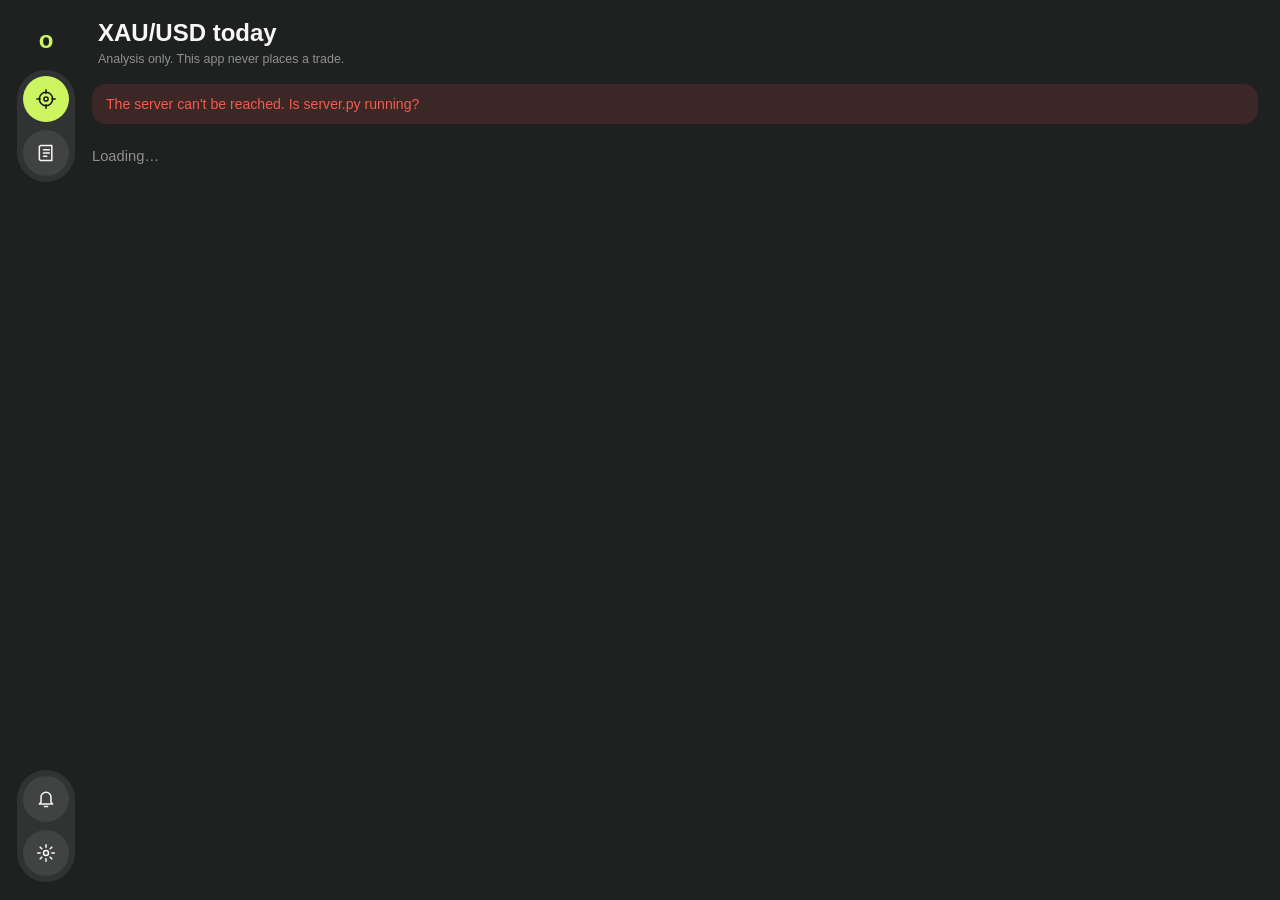
==== commit ecee37d0: "OBSIDIAN Gold: use day-trader-skill and Kronos, drop the custom strategy The page now runs the day-t" ====
--- a/obsidian_gold/static/index.html
+++ b/obsidian_gold/static/index.html
@@ -8,605 +8,306 @@
 <title>OBSIDIAN Gold</title>
 <style>:root { color-scheme: dark } :root{--lightningcss-light: ;--lightningcss-dark:initial;color-scheme:dark;--bg:#1f2020;--surface:#313232;--surface-high:#3c3d3d;--chip:#ffffff14;--border:#ffffff12;--accent:#ccf561;--on-accent:#171917;--blue:#4a63e8;--text:#f7f7f7;--text-2:#b8b8b8;--text-3:#8f8f8f;--bull:#ccf561;--bear:#f25c4d;--caution:#f5ad45;--chart-bg:#171818;--radius:22px;--gap:16px;--spring:cubic-bezier(.2, .9, .3, 1.15);font-family:ui-rounded,SF Pro Rounded,-apple-system,BlinkMacSystemFont,Segoe UI,Roboto,sans-serif;font-size:16px;line-height:1.45}*{box-sizing:border-box}html,body{background:var(--bg);height:100%;color:var(--text);margin:0}body{-webkit-font-smoothing:antialiased;-webkit-text-size-adjust:100%;overflow-x:hidden}#root{min-height:100%}a{color:inherit}h1,h2,h3,p{margin:0}button,input,select,textarea{font:inherit;color:inherit}.num{font-variant-numeric:tabular-nums}.muted{color:var(--text-2)}.faint{color:var(--text-3)}.small{font-size:.86rem}.tiny{font-size:.78rem}.bull{color:var(--bull)}.bear{color:var(--bear)}.caution{color:var(--caution)}.strong{font-weight:600}.wrap{overflow-wrap:anywhere}.shell{grid-template-columns:92px minmax(0,1fr);min-height:100dvh;display:grid}.rail{flex-direction:column;align-items:center;gap:18px;height:100dvh;padding:28px 0 18px;display:flex;position:sticky;top:0}.rail-logo{color:var(--accent);font-size:1.5rem;font-weight:700;line-height:1}.rail-group{background:var(--surface);border-radius:999px;flex-direction:column;gap:8px;padding:6px;display:flex}.rail-space{flex:1}.rail-button{background:var(--chip);cursor:pointer;width:46px;height:46px;transition:transform .2s var(--spring), background .2s;border:0;border-radius:50%;place-items:center;display:grid;position:relative}.rail-button:hover{background:var(--surface-high);transform:scale(1.07)}.rail-button:active{transform:scale(.95)}.rail-button.on{background:var(--accent);color:var(--on-accent)}.rail-button svg{width:20px;height:20px}.badge{background:var(--accent);border-radius:50%;width:9px;height:9px;position:absolute;top:7px;right:7px}.main{min-width:0;padding-bottom:24px;padding-right:22px}.topbar{align-items:center;gap:12px;min-height:84px;padding-left:6px;display:flex}.topbar h1{font-size:1.5rem;font-weight:600}.topbar-space{flex:1;min-width:0}.mobile-nav{display:none}@media (width<=819px){.shell{display:block}.rail{display:none}.main{padding:0 16px calc(84px + env(safe-area-inset-bottom))}.topbar{min-height:68px;padding:env(safe-area-inset-top) 0 0}.topbar h1{font-size:1.25rem}.tagline{display:none}.mobile-nav{z-index:20;padding:6px 4px calc(6px + env(safe-area-inset-bottom));-webkit-backdrop-filter:blur(14px);backdrop-filter:blur(14px);border-top:1px solid var(--border);background:#1f2020f0;grid-template-columns:repeat(6,1fr);display:grid;position:fixed;bottom:0;left:0;right:0}.mobile-nav button{color:var(--text-3);cursor:pointer;background:0 0;border:0;flex-direction:column;align-items:center;gap:2px;padding:6px 0;font-size:.68rem;display:flex;position:relative}.mobile-nav button.on{color:var(--accent)}.mobile-nav svg{width:21px;height:21px}.mobile-nav .badge{top:4px;right:calc(50% - 15px)}}.grid{gap:var(--gap);grid-template-columns:repeat(12,minmax(0,1fr));display:grid}.span-3{grid-column:span 3}.span-4{grid-column:span 4}.span-5{grid-column:span 5}.span-6{grid-column:span 6}.span-7{grid-column:span 7}.span-8{grid-column:span 8}.span-9{grid-column:span 9}.span-12{grid-column:span 12}@media (width<=1099px){.span-3{grid-column:span 6}.span-4,.span-5,.span-7,.span-8,.span-9{grid-column:span 12}}@media (width<=819px){.span-3,.span-6{grid-column:span 12}}.stack{gap:var(--gap);flex-direction:column;min-width:0;display:flex}.tight{flex-direction:column;gap:8px;min-width:0;display:flex}.row{align-items:center;gap:10px;min-width:0;display:flex}.row.wrapping{flex-wrap:wrap}.spread{justify-content:space-between}.fill{flex:1;min-width:0}.card{background:var(--surface);border-radius:var(--radius);min-width:0;padding:18px}.card.blue{background:var(--blue)}.card.outlined{box-shadow:inset 0 0 0 1px var(--outline,transparent)}.card h2{color:var(--text-2);margin-bottom:10px;font-size:.82rem;font-weight:600}.card.blue h2{color:#fffc}.big{font-size:1.7rem;font-weight:600;line-height:1.2}.value-row{justify-content:space-between;gap:14px;padding:3px 0;font-size:.9rem;display:flex}.value-row>:first-child{color:var(--text-3)}.value-row>:last-child{text-align:right;font-variant-numeric:tabular-nums;overflow-wrap:anywhere;min-width:0}.rule{background:var(--border);border:0;height:1px;margin:10px 0}.rise{animation:rise .42s var(--spring) both;animation-delay:calc(var(--order,0) * 50ms)}@keyframes rise{0%{opacity:0;transform:translateY(14px)}to{opacity:1;transform:none}}.lift{transition:transform .2s var(--spring), box-shadow .2s}@media (hover:hover){.lift:hover{transform:scale(1.012);box-shadow:0 10px 16px #00000059}}.btn{background:var(--chip);cursor:pointer;transition:transform .15s var(--spring), background .2s, opacity .2s;border:0;border-radius:999px;padding:10px 20px;font-size:.92rem;font-weight:600}.btn:hover:not(:disabled){background:var(--surface-high)}.btn:active:not(:disabled){transform:scale(.95)}.btn:disabled{opacity:.45;cursor:default}.btn.primary{background:var(--accent);color:var(--on-accent)}.btn.primary:hover:not(:disabled){background:var(--accent);filter:brightness(1.06)}.btn.blue{background:var(--blue);color:#fff}.btn.blue:hover:not(:disabled){background:var(--blue);filter:brightness(1.1)}.btn.danger{color:var(--bear)}.btn.mini{padding:6px 13px;font-size:.82rem}.chips{flex-wrap:wrap;gap:6px;display:flex}.chips.scroll{scrollbar-width:none;flex-wrap:nowrap;margin-inline:-2px;padding-inline:2px;overflow-x:auto}.chips.scroll::-webkit-scrollbar{display:none}.chip{background:var(--chip);cursor:pointer;transition:background .2s, color .2s, transform .15s var(--spring);border:0;border-radius:999px;flex:none;padding:7px 14px;font-size:.85rem;font-weight:600}.chip:hover{background:var(--surface-high)}.chip:active{transform:scale(.95)}.chip.on{background:var(--accent);color:var(--on-accent)}.pill{white-space:nowrap;color:var(--tone,var(--text));background:color-mix(in srgb, var(--tone,var(--text)) 15%, transparent);border-radius:999px;align-items:center;padding:2px 10px;font-size:.74rem;font-weight:600;display:inline-flex}.field{color:var(--text-2);flex-direction:column;gap:4px;min-width:0;font-size:.82rem;display:flex}input,select,textarea{border:1px solid var(--border);background:#00000038;border-radius:12px;outline:none;width:100%;padding:10px 12px;font-size:1rem}input:focus,select:focus,textarea:focus{border-color:var(--accent)}input[type=checkbox]{width:18px;height:18px;accent-color:var(--accent);flex:none}textarea{resize:vertical;min-height:96px}.check{cursor:pointer;align-items:center;gap:9px;font-size:.92rem;display:flex}.form-grid{grid-template-columns:repeat(auto-fit,minmax(150px,1fr));gap:12px;display:grid}:focus-visible{outline:2px solid var(--accent);outline-offset:2px}.phone-settings{flex:none}@media (width>=820px){.phone-settings{display:none}}.demo-strip{z-index:15;padding:calc(7px + env(safe-area-inset-top)) 16px 7px;text-align:center;color:var(--bg);background:#e4b65a;margin:0 -16px;font-size:.78rem;font-weight:600;position:sticky;top:0}.banner{color:var(--tone,var(--text));background:color-mix(in srgb, var(--tone,var(--text)) 13%, transparent);overflow-wrap:anywhere;border-radius:14px;padding:10px 14px;font-size:.88rem}.empty{color:var(--text-3);padding:6px 0;font-size:.92rem}.dot{background:var(--tone,var(--accent));border-radius:50%;flex:none;width:8px;height:8px;display:inline-block}.dot.live{box-shadow:0 0 0 0 var(--tone,var(--accent));animation:1.5s ease-out infinite pulse}@keyframes pulse{to{box-shadow:0 0 0 9px #0000}}.kz{background:var(--surface);white-space:nowrap;border-radius:999px;align-items:center;gap:9px;height:40px;padding:0 16px;font-size:.82rem;font-weight:600;display:inline-flex}@media (width<=819px){.kz{min-width:0;height:auto;min-height:34px;padding:5px 12px;font-size:.72rem;line-height:1.25}.topbar .fill{flex:none}.topbar .kz{margin-left:auto}}.table-wrap{-webkit-overflow-scrolling:touch;overflow-x:auto}table{border-collapse:collapse;width:100%;font-size:.86rem}th{text-align:left;color:var(--text-3);white-space:nowrap;padding:6px 10px 6px 0;font-size:.76rem;font-weight:600}td{border-top:1px solid var(--border);white-space:nowrap;font-variant-numeric:tabular-nums;padding:9px 10px 9px 0}tr.click{cursor:pointer}tr.click:hover td{background:#ffffff08}.item{border-top:1px solid var(--border);padding:12px 0}.item:first-child{border-top:0;padding-top:2px}.ring-wrap{flex:none;position:relative}.ring-wrap svg{display:block;transform:rotate(-90deg)}.ring-wrap circle{fill:none}.ring-value{transition:stroke-dashoffset .9s var(--spring) .15s}.ring-center{place-items:center;font-weight:600;display:grid;position:absolute;inset:0}.bar{background:var(--chip);border-radius:999px;height:12px;overflow:hidden}.bar>div{background:var(--tone,var(--accent));height:100%;transition:width .7s var(--spring) .2s;border-radius:999px}.curve-line{stroke-dasharray:1;stroke-dashoffset:1px;animation:1.1s ease-out forwards draw}@keyframes draw{to{stroke-dashoffset:0}}.cal{grid-template-columns:repeat(7,minmax(0,1fr)) minmax(0,1.1fr);gap:5px;display:grid}.cal-head{text-align:center;color:var(--text-3);font-size:.72rem;font-weight:600}.cal-day{background:#ffffff0a;border-radius:12px;flex-direction:column;min-height:68px;padding:6px;font-size:.72rem;display:flex;overflow:hidden}.cal-day .fill{flex:1}.cal-week{box-shadow:inset 0 0 0 1px var(--border);background:0 0}@media (width<=819px){.cal-day{min-height:54px;padding:4px;font-size:.62rem}}.modal-back{z-index:40;background:#0000008c;place-items:center;padding:16px;animation:.2s fade;display:grid;position:fixed;inset:0}@keyframes fade{0%{opacity:0}}.modal{background:var(--bg);border-radius:var(--radius);width:min(640px,100%);max-height:calc(100dvh - 32px);box-shadow:0 0 0 1px var(--border);animation:rise .3s var(--spring);padding:20px;overflow-y:auto}.modal.wide{width:min(980px,100%)}.modal-head{justify-content:space-between;align-items:center;gap:12px;margin-bottom:14px;display:flex}.modal-head h2{font-size:1.15rem;font-weight:600}@media (width<=819px){.modal-back{place-items:end stretch;padding:0}.modal,.modal.wide{border-radius:var(--radius) var(--radius) 0 0;width:100%;max-height:92dvh;padding-bottom:calc(20px + env(safe-area-inset-bottom))}}.chart{height:var(--chart-height,460px);background:var(--chart-bg);touch-action:none;-webkit-user-select:none;user-select:none;cursor:crosshair;border-radius:18px;position:relative;overflow:hidden}.chart canvas{width:100%;height:100%;position:absolute;inset:0}.chart-tip{pointer-events:none;font-variant-numeric:tabular-nums;background:#0009;border-radius:8px;max-width:calc(100% - 20px);padding:4px 9px;font-size:.74rem;position:absolute;top:10px;left:10px}@media (width<=819px){.chart{height:var(--chart-height-small,380px)}}.signin{place-items:center;min-height:100dvh;padding:16px;display:grid}.signin form{flex-direction:column;gap:14px;width:min(380px,100%);display:flex}.chat{flex-direction:column;gap:8px;display:flex}.bubble{white-space:pre-wrap;overflow-wrap:anywhere;border-radius:16px;max-width:92%;padding:9px 13px;font-size:.92rem}.bubble.user{background:var(--blue);color:#fff;align-self:flex-end}.bubble.assistant{background:var(--chip);align-self:flex-start}@media (prefers-reduced-motion:reduce){*,:before,:after{transition:none!important;animation:none!important}.curve-line{stroke-dashoffset:0}}</style>
 <style>
-.price-up{color:var(--bull)}.price-down{color:var(--bear)}
-.decision h2{font-size:1.15rem!important;color:var(--tone,var(--text))!important;font-weight:600}
-.legend{display:flex;flex-wrap:wrap;gap:12px;font-size:.76rem;color:var(--text-3)}
+.decision h2{font-size:1.3rem!important;color:var(--tone,var(--text))!important;font-weight:600;margin-bottom:6px!important}
+.legend{display:flex;flex-wrap:wrap;gap:12px;font-size:.76rem;color:var(--text-3);margin-top:10px}
 .legend i{display:inline-block;width:14px;height:3px;border-radius:2px;margin-right:5px;vertical-align:middle;background:var(--tone)}
-.cone-note{font-size:.78rem;color:var(--text-3)}
-.lvl{display:flex;justify-content:space-between;gap:10px;padding:5px 0;font-size:.88rem;border-top:1px solid var(--border)}
-.lvl:first-child{border-top:0}
-.lvl .here{color:var(--accent);font-weight:600}
 .alert-item .when{font-size:.74rem;color:var(--text-3)}
 .alert-item.unread .title{color:var(--accent)}
 .hint{font-size:.8rem;color:var(--text-3)}
 .signin .logo{color:var(--accent);font-size:2.2rem;font-weight:700;text-align:center}
-.timebar{position:relative;height:30px;border-radius:10px;background:#ffffff0a;overflow:hidden}
-.timebar span{white-space:nowrap;overflow:hidden;position:absolute;top:0;bottom:0;border-radius:8px;display:flex;align-items:center;justify-content:center;font-size:.68rem;font-weight:600;color:var(--on-accent)}
-.timebar .now{position:absolute;top:-2px;bottom:-2px;width:2px;background:#fff}
-.timebar-scale{display:flex;justify-content:space-between;font-size:.66rem;color:var(--text-3);margin-top:4px}
+.steps{display:grid;grid-template-columns:repeat(4,minmax(0,1fr));gap:8px;margin-top:14px}
+.step{background:#ffffff0a;border-radius:12px;padding:8px 10px;font-size:.78rem;color:var(--text-3)}
+.step b{display:block;color:var(--text-2);font-size:.82rem}
+.step.on{background:color-mix(in srgb,var(--accent) 16%,transparent);color:var(--text-2)}
+.step.on b{color:var(--accent)}
+@media (width<=819px){.steps{grid-template-columns:repeat(2,minmax(0,1fr))}}
+.src{font-size:.72rem;color:var(--text-3);margin-top:10px}
 </style>
 </head>
 <body>
 <div id="root"></div>
 <script>
 "use strict";
-// ---------------------------------------------------------------- helpers
 const $ = (s, el = document) => el.querySelector(s);
 const esc = s => String(s ?? "").replace(/[&<>"']/g, c => ({"&":"&amp;","<":"&lt;",">":"&gt;",'"':"&quot;","'":"&#39;"}[c]));
 const f2 = v => v == null || isNaN(v) ? "–" : Number(v).toFixed(2);
-const pct = v => v == null ? "–" : Math.round(v * 100) + "%";
+const pct = v => v == null ? "–" : (Math.round(v * 1000) / 10) + "%";
 const sgn = v => v == null ? "–" : (v > 0 ? "+" : "") + Number(v).toFixed(2);
 const tone = t => `--tone:var(--${t})`;
-const local = t => new Date(t * 1000);
-const hm = t => local(t).toLocaleTimeString([], {hour: "2-digit", minute: "2-digit"});
-const dayhm = t => local(t).toLocaleString([], {month: "short", day: "numeric", hour: "2-digit", minute: "2-digit"});
-const ago = t => { const s = Math.max(0, Date.now() / 1000 - t); return s < 90 ? "just now" : s < 3600 ? Math.round(s / 60) + " min ago" : s < 86400 ? Math.round(s / 3600) + " h ago" : Math.round(s / 86400) + " d ago"; };
-const store = { get(k, d) { try { const v = localStorage.getItem("obs." + k); return v == null ? d : JSON.parse(v); } catch { return d; } },
-                set(k, v) { try { localStorage.setItem("obs." + k, JSON.stringify(v)); } catch {} } };
-
+const hm = t => new Date(t * 1000).toLocaleTimeString([], {hour: "2-digit", minute: "2-digit"});
+const dayhm = t => new Date(t * 1000).toLocaleString([], {month: "short", day: "numeric", hour: "2-digit", minute: "2-digit"});
+const ago = t => { const s = Math.max(0, Date.now() / 1000 - t); return s < 90 ? "just now" : s < 3600 ? Math.round(s / 60) + " min ago" : Math.round(s / 3600) + " h ago"; };
+const keep = { get(k, d) { try { const v = localStorage.getItem("obs." + k); return v == null ? d : JSON.parse(v); } catch { return d; } },
+               set(k, v) { try { localStorage.setItem("obs." + k, JSON.stringify(v)); } catch {} } };
 const ICON = {
-  dashboard: '<path d="M3 11l9-8 9 8M5 9.5V21h5v-6h4v6h5V9.5"/>',
-  chart: '<path d="M5 21v-7M12 21V4M19 21v-11"/>',
-  signal: '<circle cx="12" cy="12" r="8"/><circle cx="12" cy="12" r="2.5"/><path d="M12 1v4M12 19v4M1 12h4M19 12h4"/>',
-  rules: '<path d="M4 4h5v17H4zM9 4h5v17H9zM15 5l4-1 3 16-4 1z"/>',
+  today: '<circle cx="12" cy="12" r="8"/><circle cx="12" cy="12" r="2.5"/><path d="M12 1v4M12 19v4M1 12h4M19 12h4"/>',
   history: '<path d="M6 3h13v18H6a2 2 0 01-2-2V5a2 2 0 012-2zM9 8h7M9 12h7M9 16h4"/>',
   alerts: '<path d="M6 16V10a6 6 0 1112 0v6l2 2H4zM10 21h4"/>',
   settings: '<circle cx="12" cy="12" r="3"/><path d="M12 2v3M12 19v3M2 12h3M19 12h3M5 5l2 2M17 17l2 2M19 5l-2 2M7 17l-2 2"/>',
 };
 const icon = n => `<svg viewBox="0 0 24 24" fill="none" stroke="currentColor" stroke-width="1.8" stroke-linecap="round" stroke-linejoin="round" aria-hidden="true">${ICON[n]}</svg>`;
-const PAGES = [{id: "dashboard", label: "Dashboard"}, {id: "chart", label: "Chart"}, {id: "signal", label: "Signal"},
-               {id: "history", label: "History"}, {id: "rules", label: "Rules"}];
-
-// ------------------------------------------------------------------ state
-const S = { page: PAGES.some(p => p.id === location.hash.slice(1)) ? location.hash.slice(1) : "dashboard",
-            tf: store.get("tf", "M15"), data: null, modal: null, err: null, needPin: false,
-            layers: store.get("layers", {ema20: true, ema50: true, levels: true, forecast: true, signals: true, kronos: true}),
-            seenAlerts: new Set(store.get("seen", [])), firstLoad: true, busy: false };
+const PAGES = [{id: "today", label: "Today"}, {id: "history", label: "History"}];
+
+const S = { page: PAGES.some(p => p.id === location.hash.slice(1)) ? location.hash.slice(1) : "today",
+            d: null, modal: null, err: null, needPin: false, seen: new Set(keep.get("seen", [])), first: true };
 
 async function api(path, opts = {}) {
   const r = await fetch(path, {credentials: "same-origin", ...opts});
   if (r.status === 401) { S.needPin = true; render(); throw new Error("pin"); }
   const j = await r.json().catch(() => ({}));
-  if (!r.ok) throw new Error(j.error || ("HTTP " + r.status));
+  if (!r.ok) throw new Error(j.error || "HTTP " + r.status);
   return j;
 }
-const post = (path, body, raw) => api(path, {method: "POST", body: raw ? body : JSON.stringify(body || {}),
-                                              headers: raw ? {"Content-Type": "text/plain"} : {"Content-Type": "application/json"}});
+const post = (p, b) => api(p, {method: "POST", body: JSON.stringify(b || {}), headers: {"Content-Type": "application/json"}});
 
 async function load() {
-  try {
-    const d = await api("/api/state?tf=" + S.tf);
-    S.data = d; S.err = null; S.needPin = false;
-    notifyNew(d.alerts || []);
-  } catch (e) { if (e.message !== "pin") S.err = "The app's server could not be reached. Is server.py running?"; }
+  try { S.d = await api("/api/state"); S.err = null; S.needPin = false; ping(S.d.alerts || []); }
+  catch (e) { if (e.message !== "pin") S.err = "The server can't be reached. Is server.py running?"; }
   render();
 }
-function notifyNew(alerts) {
-  const fresh = alerts.filter(a => !S.seenAlerts.has(a.id));
-  fresh.forEach(a => S.seenAlerts.add(a.id));
-  store.set("seen", [...S.seenAlerts].slice(-300));
-  if (S.firstLoad) { S.firstLoad = false; return; }
+function ping(alerts) {
+  const fresh = alerts.filter(a => !S.seen.has(a.id)); fresh.forEach(a => S.seen.add(a.id)); keep.set("seen", [...S.seen].slice(-300));
+  if (S.first) { S.first = false; return; }
   if (!fresh.length) return;
-  try {
-    if ("Notification" in window && Notification.permission === "granted")
-      fresh.slice(0, 3).forEach(a => new Notification("OBSIDIAN Gold: " + a.title, {body: a.body, tag: a.id}));
-  } catch {}
-  try { beep(); } catch {}
-}
-function beep() {
-  const C = window.AudioContext || window.webkitAudioContext; if (!C) return;
-  const c = new C(), o = c.createOscillator(), g = c.createGain();
-  o.frequency.value = 880; g.gain.value = .05; o.connect(g); g.connect(c.destination); o.start(); o.stop(c.currentTime + .18);
-}
-
-// ----------------------------------------------------------------- shell
+  try { if (Notification.permission === "granted") fresh.slice(0, 3).forEach(a => new Notification("XAUUSD · " + a.title, {body: a.body, tag: a.id})); } catch {}
+  try { const C = window.AudioContext || window.webkitAudioContext, c = new C(), o = c.createOscillator(), g = c.createGain(); o.frequency.value = 880; g.gain.value = .05; o.connect(g); g.connect(c.destination); o.start(); o.stop(c.currentTime + .2); } catch {}
+}
+
+// ------------------------------------------------------------------ shell
 function render() {
   const root = $("#root");
   if (S.needPin) { root.innerHTML = pinView(); bindPin(); return; }
-  const d = S.data, a = d?.analysis, unread = (d?.alerts || []).some(x => !x.read);
-  const title = S.page === "dashboard" ? greet() : PAGES.find(p => p.id === S.page).label;
-  const demo = d?.status?.source === "demo";
-  const scrollY = window.scrollY;
-  root.innerHTML = `
-  <div class="shell">
-    <aside class="rail">
-      <div class="rail-logo">o</div>
+  const d = S.d, a = d?.analysis, unread = (d?.alerts || []).some(x => !x.read), y = window.scrollY;
+  root.innerHTML = `<div class="shell">
+    <aside class="rail"><div class="rail-logo">o</div>
       <div class="rail-group">${PAGES.map(p => `<button class="rail-button ${p.id === S.page ? "on" : ""}" title="${p.label}" aria-label="${p.label}" data-page="${p.id}">${icon(p.id)}</button>`).join("")}</div>
       <div class="rail-space"></div>
-      <div class="rail-group">
-        <button class="rail-button" title="Alerts" aria-label="Alerts" data-modal="alerts">${icon("alerts")}${unread ? '<span class="badge"></span>' : ""}</button>
-        <button class="rail-button" title="Settings" aria-label="Settings" data-modal="settings">${icon("settings")}</button>
-      </div>
-    </aside>
+      <div class="rail-group"><button class="rail-button" title="Alerts" aria-label="Alerts" data-modal="alerts">${icon("alerts")}${unread ? '<span class="badge"></span>' : ""}</button>
+        <button class="rail-button" title="Settings" aria-label="Settings" data-modal="settings">${icon("settings")}</button></div></aside>
     <div class="main">
-      ${demo ? '<p class="demo-strip">Demo. Every figure is made up. Not real prices, and not a trade idea.</p>' : ""}
-      <header class="topbar">
-        <div class="fill"><h1>${title}</h1><p class="faint tiny tagline">XAU/USD only. Analysis only. This app never places a trade.</p></div>
-        ${clockPill(a)}
-        <button class="rail-button phone-settings" title="Settings" aria-label="Settings" data-modal="settings">${icon("settings")}</button>
-      </header>
+      ${d?.demo ? '<p class="demo-strip">Demo. Every figure is made up. Not real prices, and not a trade idea.</p>' : ""}
+      <header class="topbar"><div class="fill"><h1>${S.page === "today" ? "XAU/USD today" : "History"}</h1>
+        <p class="faint tiny tagline">Analysis only. This app never places a trade.</p></div>
+        ${a && !a.error ? `<div class="kz"><span class="dot ${a.phase === "open" ? "live" : ""}" style="${tone(a.phase === "open" ? "bull" : "text-3")}"></span>New York ${esc(a.now_et?.slice(11, 16) || "")} ET</div>` : ""}
+        <button class="rail-button phone-settings" title="Settings" aria-label="Settings" data-modal="settings">${icon("settings")}</button></header>
       ${S.err ? `<p class="banner" style="${tone("bear")};margin-bottom:16px">${esc(S.err)}</p>` : ""}
-      ${d?.status?.error ? `<p class="banner" style="${tone("caution")};margin-bottom:16px">Price feed: ${esc(d.status.error)}. ${d.status.ok ? "Showing the last candles it had." : "Upload a CSV in Settings, or change the source."}</p>` : ""}
-      <main>${!d ? '<p class="empty">Loading…</p>' : !a?.ok ? emptyView(a) : PAGE[S.page]()}</main>
+      ${d?.status?.error ? `<p class="banner" style="${tone("caution")};margin-bottom:16px">Price feed: ${esc(d.status.error)}</p>` : ""}
+      <main>${!d ? '<p class="empty">Loading…</p>' : !a ? '<p class="empty">Reading prices…</p>' : a.error ? `<div class="card"><p class="banner" style="${tone("bear")}">${esc(a.error)}</p></div>` : PAGE[S.page](d, a)}</main>
     </div>
-    <nav class="mobile-nav" aria-label="Pages">
+    <nav class="mobile-nav" aria-label="Pages" style="grid-template-columns:repeat(3,1fr)">
       ${PAGES.map(p => `<button class="${p.id === S.page ? "on" : ""}" data-page="${p.id}">${icon(p.id)}${p.label}</button>`).join("")}
-      <button data-modal="alerts">${icon("alerts")}${unread ? '<span class="badge"></span>' : ""}Alerts</button>
-    </nav>
+      <button data-modal="alerts">${icon("alerts")}${unread ? '<span class="badge"></span>' : ""}Alerts</button></nav>
+  </div>${S.modal ? modalView() : ""}`;
+  bind(); window.scrollTo(0, y);
+  if (S.page === "today" && a && !a.error) drawChart($("#chart"));
+}
+
+// ------------------------------------------------------------------ today
+function headline(a) {
+  const p = a.plan, r = a.range;
+  if (p) return {t: p.side === "buy" ? "bull" : "bear", h: `${p.side === "buy" ? "BUY" : "SELL"} at ${f2(p.entry)}`, line: a.reason};
+  if (a.status === "expired") return {t: "text-3", h: "No trade today", line: a.reason};
+  if (a.phase === "pre-open") return {t: "caution", h: "Before the open", line: `The 9:30 ET open sets a ${(r?.minutes || S.d.settings.or_minutes)}-minute range. Entries from ${a.no_entries_before || "09:45"} ET.`};
+  if (a.phase === "forming") return {t: "caution", h: "Range forming", line: a.reason};
+  if (a.status === "waiting" && r) return {t: "caution", h: "Watching for a breakout", line: a.reason};
+  if (a.status === "no-data" || a.phase === "closed") return {t: "text-3", h: "Market closed", line: a.reason};
+  return {t: "caution", h: "Waiting", line: a.reason};
+}
+function step(a) { return a.plan ? 3 : a.range?.complete ? 2 : a.phase === "forming" ? 1 : 0; }
+
+const PAGE = {};
+PAGE.today = (d, a) => {
+  const H = headline(a), p = a.plan, z = a.size, o = a.odds, k = d.kronos, cur = esc(d.settings.currency), st = step(a);
+  const steps = ["Open 9:30 ET", "Range set", "Breakout", "Manage to " + (p?.flat_by || d.settings.flat_by)];
+  const agree = p && k?.ok ? ((k.direction === "up") === (p.side === "buy")) : null;
+  return `<div class="grid">
+  <div class="span-8 stack">
+    <div class="card outlined decision rise" style="${tone(H.t)};--outline:var(--tone)">
+      <h2>${esc(H.h)}</h2><p>${esc(H.line)}</p>
+      <div class="steps">${steps.map((s, i) => `<div class="step ${i <= st ? "on" : ""}"><b>${i + 1}</b>${esc(s)}</div>`).join("")}</div>
+    </div>
+    <div class="card rise" style="--order:1"><div class="row spread" style="margin-bottom:10px"><h2 style="margin:0">XAU/USD · 5 min</h2>
+      <span class="num strong">${f2(a.chart?.bars?.at(-1)?.c)}</span></div>
+      <div class="chart" id="chart" style="--chart-height:440px"><canvas></canvas><div class="chart-tip" hidden></div></div>
+      <div class="legend"><span><i style="--tone:#ffffff55"></i>Opening range</span><span><i style="${tone("blue")}"></i>Entry</span><span><i style="${tone("bear")}"></i>Stop</span><span><i style="${tone("bull")}"></i>Target</span>
+        ${o ? '<span><i style="--tone:#ccf56166"></i>Time Machine 25–75%</span>' : ""}${k?.ok ? '<span><i style="--tone:#e7a4ff"></i>Kronos</span>' : ""}</div></div>
   </div>
-  ${S.modal ? modalView() : ""}`;
-  bind();
-  window.scrollTo(0, scrollY);
-  if (S.page === "chart" && a?.ok) drawChart($("#chart"), {big: true});
-  if (S.page === "signal" && a?.ok) drawChart($("#chart"), {big: false});
-}
-function greet() { const h = new Date().getHours(); return h < 12 ? "Good morning" : h < 18 ? "Good afternoon" : "Good evening"; }
-function clockPill(a) {
-  const c = a?.clock; if (!c) return "";
-  const live = c.trade_window;
-  const txt = live ? `${c.current} window is open` : c.next ? `Next window: ${c.next} at ${hm(c.next_t)}` : (c.current ? c.current + " session" : "Market quiet");
-  return `<div class="kz"><span class="dot ${live ? "live" : ""}" style="${tone(live ? "bull" : "text-3")}"></span>${txt}</div>`;
-}
-function emptyView(a) {
-  return `<div class="card tight"><h2>No analysis yet</h2><p class="muted">${esc(a?.why || "Waiting for candles.")}</p>
-    <p class="small faint">Check the price source in Settings, or upload an XAUUSD export from MT5 (M1, M5 or M15).</p>
-    <div class="row"><button class="btn primary" data-modal="settings">Open settings</button><button class="btn" data-act="refresh">Try again</button></div></div>`;
-}
-
-// ------------------------------------------------------------- dashboard
-function decision(a) {
-  const s = a.signal;
-  if (s) {
-    const buy = s.side === "buy";
-    return {tone: buy ? "bull" : "bear", head: `${buy ? "BUY" : "SELL"} signal is live`,
-            line: `${s.kind} in ${s.session}. Entry ${f2(s.entry)}, stop ${f2(s.stop)}, target ${f2(s.tp2)}.`};
-  }
-  if (a.bias.dir === "neutral") return {tone: "caution", head: "Stand aside", line: "H1 and H4 disagree. The app takes no trades until they line up."};
-  if (!a.clock.trade_window) return {tone: "caution", head: "Wait for the window",
-    line: `Bias is ${a.bias.dir}. Next entry window: ${a.clock.next || "–"}${a.clock.next_t ? " at " + hm(a.clock.next_t) : ""}.`};
-  return {tone: "caution", head: "Wait for confirmation",
-          line: `Bias is ${a.bias.dir}. Waiting for a ${a.bias.dir === "bullish" ? "pullback to the EMA20 or a breakout up" : "rally into the EMA20 or a breakout down"}.`};
-}
-function spark(cs, w = 300, h = 90) {
-  if (!cs?.length) return "";
-  const v = cs.map(c => c.c), lo = Math.min(...v), hi = Math.max(...v), r = hi - lo || 1;
-  const pts = v.map((x, i) => [i / (v.length - 1) * w, h - 4 - (x - lo) / r * (h - 8)]);
-  const up = v[v.length - 1] >= v[0], col = up ? "var(--bull)" : "var(--bear)";
-  const line = pts.map((p, i) => (i ? "L" : "M") + p[0].toFixed(1) + " " + p[1].toFixed(1)).join("");
-  return `<svg viewBox="0 0 ${w} ${h}" preserveAspectRatio="none" style="width:100%;height:${h}px;display:block">
-    <defs><linearGradient id="sg" x1="0" y1="0" x2="0" y2="1"><stop offset="0" stop-color="${up ? "#ccf561" : "#f25c4d"}" stop-opacity=".35"/><stop offset="1" stop-color="${up ? "#ccf561" : "#f25c4d"}" stop-opacity="0"/></linearGradient></defs>
-    <path d="${line}L${w} ${h}L0 ${h}Z" fill="url(#sg)"/><path d="${line}" fill="none" stroke="${col}" stroke-width="2" vector-effect="non-scaling-stroke"/></svg>`;
-}
-function ring(share, label, toneName = "bull", size = 92) {
-  const r = size / 2 - 7, C = 2 * Math.PI * r, v = share == null ? 0 : Math.max(0, Math.min(1, share));
-  return `<div class="ring-wrap" style="width:${size}px;height:${size}px">
-    <svg width="${size}" height="${size}"><circle cx="${size / 2}" cy="${size / 2}" r="${r}" stroke="var(--chip)" stroke-width="8"/>
-    <circle class="ring-value" cx="${size / 2}" cy="${size / 2}" r="${r}" stroke="var(--${toneName})" stroke-width="8" stroke-linecap="round" stroke-dasharray="${C}" stroke-dashoffset="${C * (1 - v)}"/></svg>
-    <div class="ring-center">${label}</div></div>`;
-}
-function biasPill(d) { return `<span class="pill" style="${tone(d === "bullish" ? "bull" : d === "bearish" ? "bear" : "text-3")}">${esc(d)}</span>`; }
-
-const PAGE = {};
-PAGE.dashboard = () => {
-  const d = S.data, a = d.analysis, dec = decision(a), st = a.stats.all, ch = a.change_day;
-  const recent = a.history.slice(-5).reverse();
-  const s = a.signal, sz = s?.size;
-  return `<div class="grid">
-    <div class="span-9 stack">
-      <div class="grid">
-        <div class="card span-6 lift rise" style="--order:0">
-          <div class="row spread"><h2 style="margin:0">XAU/USD</h2><span class="pill" style="${tone(d.status.source === "demo" ? "caution" : "bull")}">${esc(srcLabel(d.status))}</span></div>
-          <div class="row" style="align-items:baseline;gap:12px;margin-top:4px"><span class="big num">${f2(a.price)}</span>
-            ${ch ? `<span class="num ${ch.abs >= 0 ? "price-up" : "price-down"}">${sgn(ch.abs)} (${sgn(ch.pct)}%)</span>` : ""}</div>
-          <div style="margin:10px -2px 6px">${spark(d.chart.candles.slice(-96))}</div>
-          <div class="row spread small"><span class="faint">Bias H1 + H4</span>${biasPill(a.bias.dir)}</div>
-        </div>
-        <div class="card span-6 ${s ? "" : "blue"} outlined decision rise lift" style="--order:1;${s ? tone(dec.tone) + ";--outline:var(--tone)" : ""}">
-          <h2>${esc(dec.head)}</h2>
-          <p class="${s ? "" : ""}" style="margin-bottom:12px">${esc(dec.line)}</p>
-          ${s ? `<div class="value-row"><span>Size at ${d.settings.risk_pct}% risk</span><span>${sz?.lots ? sz.lots.toFixed(2) + " lots" : "–"}</span></div>
-                 <div class="value-row"><span>Loss at the stop</span><span>${sz?.lots ? f2(sz.loss_at_stop) + " " + esc(d.settings.currency) : "–"}</span></div>` : ""}
-          <div class="row" style="margin-top:12px"><button class="btn ${s ? "primary" : ""}" data-page="signal" style="${s ? "" : "background:#ffffff26;color:#fff"}">Open the signal</button></div>
-        </div>
-      </div>
-      <div class="grid">
-        <div class="card span-6 rise" style="--order:2">
-          <h2>Tested on past prices</h2>
-          <div class="row" style="gap:18px">${ring(st.win_rate, st.trades ? pct(st.win_rate) : "–")}
-            <div class="fill">
-              <div class="value-row"><span>Signals</span><span>${st.trades}</span></div>
-              <div class="value-row"><span>Reached target 1</span><span>${pct(st.tp1_rate)}</span></div>
-              <div class="value-row"><span>Average</span><span>${st.avg_r == null ? "–" : sgn(st.avg_r) + "R"}</span></div>
-              <div class="value-row"><span>Worst fall</span><span>${st.max_dd_r}R</span></div>
-            </div></div>
-          <p class="tiny faint" style="margin-top:8px">The same rules run on the ${daysLoaded()} days of candles loaded. Past results don't promise future ones.</p>
-        </div>
-        <div class="card span-6 rise" style="--order:3">
-          <h2>Recent signals</h2>
-          ${recent.length ? recent.map(h => sigRow(h)).join("") : '<p class="empty">No setup has qualified yet. Waiting is a result too.</p>'}
-        </div>
-      </div>
-      <div class="card rise" style="--order:4">
-        <h2>Results curve, in R</h2>
-        <div class="row wrapping" style="gap:28px;margin-bottom:8px">
-          <div><div class="tiny faint">Net</div><div class="strong num">${sgn(st.net_r)}R</div></div>
-          <div><div class="tiny faint">Win rate</div><div class="strong num">${pct(st.win_rate)} of ${st.trades}</div></div>
-          <div><div class="tiny faint">Breakouts</div><div class="strong num">${pct(a.stats.Breakout.win_rate)} of ${a.stats.Breakout.trades}</div></div>
-          <div><div class="tiny faint">Pullbacks</div><div class="strong num">${pct(a.stats.Pullback.win_rate)} of ${a.stats.Pullback.trades}</div></div>
-        </div>
-        ${curve(a.stats.curve)}
-      </div>
-    </div>
-    <div class="span-3 stack">
-      <div class="card rise" style="--order:1"><h2>Best time to enter (your time)</h2>${timeBar(a)}
-        <p class="tiny faint" style="margin-top:8px">Signals only count inside London and New York. Gold moves most there.</p></div>
-      <div class="card rise" style="--order:2"><h2>Risk</h2>
-        <div class="value-row"><span>Balance</span><span>${f2(d.settings.balance)} ${esc(d.settings.currency)}</span></div>
-        <div class="value-row"><span>Risk per trade</span><span>${d.settings.risk_pct}% = ${f2(d.settings.balance * d.settings.risk_pct / 100)}</span></div>
-        <div class="value-row"><span>Daily loss limit</span><span>${d.settings.max_daily_loss_pct}% = ${f2(d.settings.balance * d.settings.max_daily_loss_pct / 100)}</span></div>
-        <div class="value-row"><span>ATR (M15)</span><span>${f2(a.atr)}</span></div></div>
-      <div class="card rise" style="--order:3"><h2>Key levels</h2>${levelsList(a)}</div>
-      <div class="card rise" style="--order:4"><h2>Next 4 hours</h2>${projSummary(a)}</div>
-    </div>
-  </div>`;
+  <div class="span-4 stack">
+    <div class="card rise" style="--order:1"><h2>Plan</h2>
+      ${p ? `<div class="value-row"><span>Entry (${esc(p.entry_time)} ET)</span><span>${f2(p.entry)}</span></div>
+        <div class="value-row"><span>Stop loss</span><span class="bear">${f2(p.stop)}</span></div>
+        <div class="value-row"><span>Take profit (${p.target_r}R)</span><span class="bull">${f2(p.target)}</span></div>
+        <div class="value-row"><span>Risk per oz</span><span>${f2(p.risk)}</span></div>
+        <div class="value-row"><span>Flat by</span><span>${esc(p.flat_by)} ET</span></div>
+        <hr class="rule">
+        <div class="value-row"><span>Size</span><span class="strong">${z?.lots ? z.lots.toFixed(2) + " lots" : "–"}</span></div>
+        <div class="value-row"><span>Loss at stop</span><span>${z?.lots ? f2(z.loss_at_stop) + " " + cur : "–"}</span></div>
+        <div class="value-row"><span>Gain at target</span><span>${z?.lots ? f2(z.gain_at_target) + " " + cur : "–"}</span></div>
+        ${z?.refusal ? `<p class="tiny caution" style="margin-top:6px">${esc(z.refusal)}</p>` : ""}
+        <p class="tiny faint" style="margin-top:8px">${esc(p.stop_label.charAt(0).toUpperCase() + p.stop_label.slice(1))} stop. A stop can fill worse than its price in a fast market.</p>`
+      : a.range ? `<div class="value-row"><span>Range high</span><span>${f2(a.range.high)}</span></div><div class="value-row"><span>Range low</span><span>${f2(a.range.low)}</span></div>
+        <p class="small muted" style="margin-top:8px">Buy on a 5-minute close above the high, sell on a close below the low, between ${esc(a.no_entries_before)} and ${esc(a.no_entries_after)} ET.</p>`
+      : `<p class="small muted">Nothing yet. The plan appears when price breaks the opening range.</p>`}</div>
+    <div class="card rise" style="--order:2"><h2>${o ? "Time Machine" : "This rule on past sessions"}</h2>${o ? oddsView(o) : histMini(a.history)}</div>
+    <div class="card rise" style="--order:3"><h2>Kronos, next hour</h2>${kronosView(d, agree)}</div>
+  </div></div>`;
 };
-function srcLabel(st) {
-  const m = {yahoo: "Yahoo", binance: "PAXG", csv: "CSV", demo: "Demo"}[st.source] || st.source;
-  return st.updated ? `${m} · ${ago(st.updated)}` : m;
-}
-function daysLoaded() { const a = S.data?.analysis; return a?.first_t ? Math.max(1, Math.round((a.last_t - a.first_t) / 86400)) : "–"; }
-function sigRow(h) {
-  const o = h.outcome, res = {tp2: ["Target 2", "bull"], stop: ["Stop", "bear"], tp1_then_stop: ["Breakeven", "caution"],
-    timeout: ["Time up", o.r >= 0 ? "bull" : "bear"], open: ["Live", "accent"]}[o.result];
-  return `<div class="item row spread"><div class="tight" style="gap:2px">
-    <span class="strong small">${h.side === "buy" ? "Buy" : "Sell"} ${f2(h.entry)} <span class="faint">· ${h.kind}</span></span>
-    <span class="tiny faint">${dayhm(h.candle_t)} · ${h.session}</span></div>
-    <div class="tight" style="align-items:flex-end;gap:2px"><span class="pill" style="${tone(res[1])}">${res[0]}</span>
-    <span class="tiny faint num">${o.r == null ? "" : sgn(o.r) + "R"}</span></div></div>`;
-}
-function curve(c) {
-  if (!c?.length) return '<p class="empty">No finished signals yet.</p>';
-  const w = 800, h = 150, v = [0, ...c.map(x => x.r)], lo = Math.min(...v), hi = Math.max(...v), r = hi - lo || 1;
-  const pts = v.map((x, i) => [i / (v.length - 1) * w, h - 6 - (x - lo) / r * (h - 12)]);
-  const line = pts.map((p, i) => (i ? "L" : "M") + p[0].toFixed(1) + " " + p[1].toFixed(1)).join("");
-  const zero = h - 6 - (0 - lo) / r * (h - 12);
-  return `<svg viewBox="0 0 ${w} ${h}" preserveAspectRatio="none" style="width:100%;height:${h}px;display:block">
-    <defs><linearGradient id="cg" x1="0" y1="0" x2="0" y2="1"><stop offset="0" stop-color="#ccf561" stop-opacity=".3"/><stop offset="1" stop-color="#ccf561" stop-opacity="0"/></linearGradient></defs>
-    <line x1="0" x2="${w}" y1="${zero}" y2="${zero}" stroke="#ffffff22" stroke-dasharray="4 4"/>
-    <path d="${line}L${w} ${h}L0 ${h}Z" fill="url(#cg)"/><path class="curve-line" pathLength="1" d="${line}" fill="none" stroke="var(--accent)" stroke-width="2" vector-effect="non-scaling-stroke"/></svg>`;
-}
-function windowsLocal(set) {
-  return [["Asia", set.asia, "text-3"], ["London", set.london, "accent"], ["New York", set.newyork, "blue"]].map(([n, w, t]) => {
-    const [a, b] = w.map(x => { const [h, m] = x.split(":").map(Number); return h * 60 + m; });
-    return {n, a, b, t};
-  });
-}
-function timeBar(a) {
-  const set = S.data.settings, off = -new Date().getTimezoneOffset();
-  const segs = windowsLocal(set).map(s => {
-    const a1 = ((s.a + off) % 1440 + 1440) % 1440, len = ((s.b - s.a) % 1440 + 1440) % 1440;
-    const parts = a1 + len > 1440 ? [[a1, 1440 - a1], [0, a1 + len - 1440]] : [[a1, len]];
-    return parts.map(([x, l]) => `<span style="left:${x / 14.4}%;width:${l / 14.4}%;background:var(--${s.t});${s.t === "blue" ? "color:#fff" : ""}${s.t === "text-3" ? ";opacity:.5" : ""}">${l > 150 ? s.n : ""}</span>`).join("");
-  }).join("");
-  const n = new Date(), nowm = n.getHours() * 60 + n.getMinutes();
-  const lines = windowsLocal(set).filter(s => s.n !== "Asia").map(s => {
-    const lt = m => { const x = ((m + off) % 1440 + 1440) % 1440; return String(Math.floor(x / 60)).padStart(2, "0") + ":" + String(x % 60).padStart(2, "0"); };
-    return `<div class="value-row"><span>${s.n}</span><span>${lt(s.a)} – ${lt(s.b)}</span></div>`;
-  }).join("");
-  return `<div class="timebar">${segs}<div class="now" style="left:${nowm / 14.4}%"></div></div>
-    <div class="timebar-scale"><span>00</span><span>06</span><span>12</span><span>18</span><span>24</span></div>${lines}`;
-}
-function levelsList(a) {
-  const p = a.price, L = a.levels.slice();
-  let placed = false, out = "";
-  L.forEach(l => {
-    if (!placed && l.price < p) { out += `<div class="lvl"><span class="here">Price now</span><span class="here num">${f2(p)}</span></div>`; placed = true; }
-    out += `<div class="lvl"><span class="faint">${esc(l.name)}</span><span class="num">${f2(l.price)}</span></div>`;
-  });
-  if (!placed) out += `<div class="lvl"><span class="here">Price now</span><span class="here num">${f2(p)}</span></div>`;
-  return out;
-}
-function projSummary(a) {
-  const pr = a.projection; if (!pr) return '<p class="empty">Not enough history.</p>';
-  const last = pr.cone[pr.cone.length - 1];
-  return `<div class="row" style="gap:16px">${ring(pr.prob_up, pct(pr.prob_up), pr.prob_up >= .5 ? "bull" : "bear", 76)}
-    <div class="fill small"><div class="muted">chance gold is higher in 4 hours</div></div></div>
-    <div class="value-row" style="margin-top:8px"><span>Likely range (50%)</span><span>${f2(last.p25)} – ${f2(last.p75)}</span></div>
-    <div class="value-row"><span>Wide range (80%)</span><span>${f2(last.p10)} – ${f2(last.p90)}</span></div>
-    <p class="tiny faint" style="margin-top:6px">${pr.paths.toLocaleString()} replays of gold's own moves at this time of day. A reality check, not a promise.</p>`;
-}
-
-// ----------------------------------------------------------------- chart
-PAGE.chart = () => {
-  const a = S.data.analysis;
-  return `<div class="stack">
-    <div class="chips scroll">${["M15", "H1", "H4", "D1"].map(t => `<button class="chip ${t === S.tf ? "on" : ""}" data-tf="${t}">${t}</button>`).join("")}</div>
-    <div class="card"><div class="row spread" style="margin-bottom:10px"><h2 style="margin:0">XAU/USD ${S.tf}</h2>
-      <div class="row"><span class="num">${f2(a.price)}</span>${biasPill(a.bias.dir)}</div></div>
-      <div class="chips" style="margin-bottom:12px">${layerChips()}</div>
-      <div class="chart" id="chart" style="--chart-height:560px"><canvas></canvas><div class="chart-tip" hidden></div></div>
-      ${legend()}
-    </div></div>`;
-};
-function layerChips() {
-  const L = [["ema20", "EMA 20"], ["ema50", "EMA 50"], ["levels", "Levels"], ["signals", "Signals"], ["forecast", "Forecast"], ["kronos", "Kronos"]];
-  return L.filter(([k]) => k !== "kronos" || S.data.kronos?.ok).map(([k, n]) => `<button class="chip ${S.layers[k] ? "on" : ""}" data-layer="${k}">${n}</button>`).join("");
-}
-function legend() {
-  return `<div class="legend" style="margin-top:10px"><span><i style="${tone("caution")}"></i>EMA 20</span><span><i style="--tone:#8f9bff"></i>EMA 50</span>
-  <span><i style="--tone:#ccf56166"></i>Forecast range</span><span><i style="--tone:#ffffff55"></i>Key level</span>
-  ${S.data.kronos?.ok ? '<span><i style="--tone:#e7a4ff"></i>Kronos</span>' : ""}</div>
-  <p class="cone-note" style="margin-top:6px">Drag to scroll, wheel or pinch to zoom. Times are your local time.</p>`;
-}
-const VIEW = {span: store.get("span", 120), end: 0};
-function drawChart(box, opt) {
+function oddsView(o) {
+  return `<div class="value-row"><span>Target first</span><span class="bull">${pct(o.p_target)}</span></div>
+    <div class="value-row"><span>Stop first</span><span class="bear">${pct(o.p_stop)}</span></div>
+    <div class="value-row"><span>Neither by the close</span><span>${pct(o.p_neither)}</span></div>
+    <p class="small" style="margin-top:8px">${esc(o.verdict)}</p>
+    ${o.notes.map(n => `<p class="tiny faint">${esc(n)}</p>`).join("")}
+    <hr class="rule"><div class="value-row"><span>Past ${o.history.sessions} sessions</span><span>${o.history.triggered} fired: ${o.history.target} target, ${o.history.stop} stop</span></div>
+    <p class="tiny faint" style="margin-top:6px">${o.replays.toLocaleString()} replays of the rest of the session from gold's own 5-minute bars. A simulation, not a promise.</p>`;
+}
+function histMini(h) {
+  if (!h || !h.triggered) return '<p class="small muted">Not enough past sessions in the data yet.</p>';
+  return `<div class="value-row"><span>Sessions with a breakout</span><span>${h.triggered} of ${h.sessions}</span></div>
+    <div class="value-row"><span>Hit the target</span><span class="bull">${h.target} (${pct(h.target / h.triggered)})</span></div>
+    <div class="value-row"><span>Hit the stop</span><span class="bear">${h.stop} (${pct(h.stop / h.triggered)})</span></div>
+    <div class="value-row"><span>Average</span><span>${sgn(h.avg_R)}R</span></div>
+    <p class="tiny faint" style="margin-top:6px">The first breakout each day, either side, replayed to the close.</p>`;
+}
+function kronosView(d, agree) {
+  const k = d.kronos;
+  if (!d.settings.kronos) return '<p class="small muted">Off in Settings.</p>';
+  if (!k) return `<p class="small muted">${d.kronos_busy ? "Running the model…" : "Waiting for the first forecast."}</p>`;
+  if (!k.ok) return `<p class="small muted">${esc(k.why)}</p>`;
+  return `<div class="row" style="gap:12px;align-items:baseline"><span class="big num ${k.change >= 0 ? "bull" : "bear"}">${sgn(k.change)}</span><span class="muted small">to ${f2(k.end)} by ${hm(k.path.at(-1).t + 300)}</span></div>
+    ${agree == null ? "" : `<p class="small" style="margin-top:6px"><span class="pill" style="${tone(agree ? "bull" : "caution")}">${agree ? "Agrees" : "Disagrees"}</span> with today's ${S.d.analysis.plan.side}.</p>`}
+    <p class="tiny faint" style="margin-top:8px">Kronos-small, from the last 400 five-minute bars, average of 5 samples. Updated ${ago(k.from_t + 300)}.</p>`;
+}
+
+// ------------------------------------------------------------------ chart
+function drawChart(box) {
   if (!box) return;
   const cv = box.querySelector("canvas"), tip = box.querySelector(".chart-tip");
-  const d = S.data, a = d.analysis, ch = d.chart;
-  let cs = ch.candles; if (!cs.length) return;
-  const sec = {M15: 900, H1: 3600, H4: 14400, D1: 86400}[ch.tf] || 900;
-  const showFc = S.layers.forecast && a.projection && ch.tf === "M15";
-  const kr = S.layers.kronos && d.kronos?.ok && ch.tf === "M15" ? d.kronos.candles : null;
-  const futN = showFc ? a.projection.cone.length : kr ? kr.length : 0;
+  const a = S.d.analysis, ch = a.chart || {}, bars = ch.bars || [], k = S.d.kronos?.ok ? S.d.kronos.path : [], o = a.odds, p = a.plan;
+  if (!bars.length) return;
+  const t0 = bars[0].t, step = 300;
+  let tEnd = bars.at(-1).t + step;
+  const bandT = o && ch.entry_t ? o.bands.map((_, j) => ch.entry_t + j * step) : [];
+  if (k.length) tEnd = Math.max(tEnd, k.at(-1).t + step);
+  if (bandT.length) tEnd = Math.max(tEnd, Math.min(bandT.at(-1), bars.at(-1).t + 36 * step));
   function paint(hover) {
     const W = box.clientWidth, H = box.clientHeight, dpr = window.devicePixelRatio || 1;
-    cv.width = W * dpr; cv.height = H * dpr;
-    const g = cv.getContext("2d"); g.setTransform(dpr, 0, 0, dpr, 0, 0); g.clearRect(0, 0, W, H);
-    const padR = 64, padB = 24, plotW = W - padR, plotH = H - padB;
-    const span = Math.max(30, Math.min(cs.length + futN, VIEW.span));
-    const endIdx = cs.length - 1 + futN - VIEW.end;   // index (incl. future) of the right edge
-    const startIdx = endIdx - span + 1;
-    const vis = []; for (let i = Math.max(0, startIdx); i <= Math.min(cs.length - 1, endIdx); i++) vis.push(i);
-    let lo = Infinity, hi = -Infinity;
-    vis.forEach(i => { lo = Math.min(lo, cs[i].l); hi = Math.max(hi, cs[i].h); });
-    const sigs = S.layers.signals ? a.history.filter(h => h.outcome.result === "open") : [];
-    const plan = a.signal;
-    if (plan) { lo = Math.min(lo, plan.stop, plan.tp2); hi = Math.max(hi, plan.stop, plan.tp2); }
-    if (showFc && endIdx >= cs.length) a.projection.cone.forEach(c => { lo = Math.min(lo, c.p10); hi = Math.max(hi, c.p90); });
-    if (kr && endIdx >= cs.length) kr.forEach(c => { lo = Math.min(lo, c.l); hi = Math.max(hi, c.h); });
-    if (!isFinite(lo)) return;
+    cv.width = W * dpr; cv.height = H * dpr; const g = cv.getContext("2d"); g.setTransform(dpr, 0, 0, dpr, 0, 0);
+    const padR = 64, padB = 22, pw = W - padR, ph = H - padB, n = (tEnd - t0) / step;
+    const X = t => ((t - t0) / step + .5) / n * pw;
+    let lo = Math.min(...bars.map(b => b.l)), hi = Math.max(...bars.map(b => b.h));
+    [a.range?.high, a.range?.low, p?.stop, p?.target, ...k.map(c => c.c)].forEach(v => { if (v != null) { lo = Math.min(lo, v); hi = Math.max(hi, v); } });
+    if (o) o.bands.forEach((b, j) => { if (bandT[j] <= tEnd) { lo = Math.min(lo, b[1]); hi = Math.max(hi, b[3]); } });
     const pad = (hi - lo) * .06 || 1; lo -= pad; hi += pad;
-    const cw = plotW / span, X = i => (i - startIdx + .5) * cw, Y = p => (hi - p) / (hi - lo) * plotH;
-    // grid
-    g.font = "11px ui-rounded,-apple-system,sans-serif"; g.textBaseline = "middle";
-    const stepP = niceStep((hi - lo) / 6);
-    g.strokeStyle = "#ffffff0d"; g.fillStyle = "#8f8f8f"; g.lineWidth = 1;
-    for (let p = Math.ceil(lo / stepP) * stepP; p < hi; p += stepP) { g.beginPath(); g.moveTo(0, Y(p)); g.lineTo(plotW, Y(p)); g.stroke(); g.fillText(p.toFixed(stepP < 1 ? 2 : 0), plotW + 8, Y(p)); }
-    // time labels
-    const every = Math.max(1, Math.round(110 / cw)); g.textBaseline = "alphabetic";
-    vis.forEach(i => { if (i % every === 0) { const t = local(cs[i].t); const lab = sec >= 86400 ? t.toLocaleDateString([], {month: "short", day: "numeric"}) : t.toLocaleString([], {month: "short", day: "numeric", hour: "2-digit", minute: "2-digit"}); g.fillText(lab, X(i) - 30, H - 6); } });
-    // session shading (intraday only)
-    if (sec <= 3600) {
-      const set = d.settings, wins = windowsLocal(set).filter(s => s.n !== "Asia");
-      vis.forEach(i => { const m = (cs[i].t % 86400) / 60; const w = wins.find(s => m >= s.a && m < s.b); if (w) { g.fillStyle = w.n === "London" ? "#ccf5610a" : "#4a63e810"; g.fillRect(X(i) - cw / 2, 0, cw, plotH); } });
-    }
-    // levels
-    if (S.layers.levels) a.levels.forEach(l => { const y = Y(l.price); if (y < 0 || y > plotH) return; g.strokeStyle = l.kind === "round" ? "#ffffff1c" : "#ffffff40"; g.setLineDash(l.kind === "round" ? [2, 6] : [6, 5]); g.beginPath(); g.moveTo(0, y); g.lineTo(plotW, y); g.stroke(); g.setLineDash([]); if (l.kind !== "round") { g.fillStyle = "#b8b8b8"; g.fillText(l.name, 6, Math.max(12, y - 4)); } });
-    // EMAs
-    const line = (arr, col) => { g.strokeStyle = col; g.lineWidth = 1.6; g.beginPath(); let on = false; vis.forEach(i => { const v = arr[i]; if (v == null) return; on ? g.lineTo(X(i), Y(v)) : g.moveTo(X(i), Y(v)); on = true; }); g.stroke(); };
-    if (S.layers.ema50) line(ch.ema50, "#8f9bff");
-    if (S.layers.ema20) line(ch.ema20, "#f5ad45");
+    const Y = v => (hi - v) / (hi - lo) * ph, cw = pw / n;
+    g.font = "11px ui-rounded,-apple-system,sans-serif";
+    const sp = nice((hi - lo) / 6); g.strokeStyle = "#ffffff0d"; g.fillStyle = "#8f8f8f"; g.textBaseline = "middle";
+    for (let v = Math.ceil(lo / sp) * sp; v < hi; v += sp) { g.beginPath(); g.moveTo(0, Y(v)); g.lineTo(pw, Y(v)); g.stroke(); g.fillText(v.toFixed(sp < 1 ? 2 : 0), pw + 8, Y(v)); }
+    g.textBaseline = "alphabetic";
+    for (let t = Math.ceil(t0 / 3600) * 3600; t < tEnd; t += 3600) { const x = X(t) - cw / 2; if (x > 20 && x < pw - 30) g.fillText(hm(t), x - 16, H - 5); }
+    // opening range box
+    if (a.range && ch.open_t) { const x1 = X(ch.open_t) - cw / 2, x2 = Math.min(pw, X(ch.range_end_t) - cw / 2);
+      g.fillStyle = "#ffffff12"; g.fillRect(x1, Y(a.range.high), x2 - x1, Y(a.range.low) - Y(a.range.high));
+      g.setLineDash([5, 5]); g.strokeStyle = "#ffffff55"; [a.range.high, a.range.low].forEach(v => { g.beginPath(); g.moveTo(x1, Y(v)); g.lineTo(pw, Y(v)); g.stroke(); }); g.setLineDash([]);
+      g.fillStyle = "#b8b8b8"; g.fillText("Range high", x1 + 4, Y(a.range.high) - 5); g.fillText("Range low", x1 + 4, Y(a.range.low) + 14); }
+    // time machine band
+    if (o && bandT.length) { g.fillStyle = "#ccf56126"; g.beginPath(); bandT.forEach((t, j) => g.lineTo(X(t), Y(o.bands[j][3]))); for (let j = bandT.length - 1; j >= 0; j--) g.lineTo(X(bandT[j]), Y(o.bands[j][1])); g.fill();
+      g.strokeStyle = "#ccf56199"; g.setLineDash([3, 4]); g.beginPath(); bandT.forEach((t, j) => g.lineTo(X(t), Y(o.bands[j][2]))); g.stroke(); g.setLineDash([]); }
     // candles
-    vis.forEach(i => { const c = cs[i], up = c.c >= c.o; g.strokeStyle = g.fillStyle = up ? "#3fcf8e" : "#f25c4d";
-      g.beginPath(); g.moveTo(X(i), Y(c.h)); g.lineTo(X(i), Y(c.l)); g.lineWidth = 1; g.stroke();
-      const bw = Math.max(1, cw * .62), y1 = Y(Math.max(c.o, c.c)), y2 = Y(Math.min(c.o, c.c)); g.fillRect(X(i) - bw / 2, y1, bw, Math.max(1, y2 - y1)); });
-    // forecast cone
-    const nowX = X(cs.length - 1);
-    if (showFc) {
-      const k = 1, cone = a.projection.cone, fx = j => X(cs.length - 1 + (j + 1) * k);
-      const band = (lk, hk, col) => { g.fillStyle = col; g.beginPath(); g.moveTo(nowX, Y(a.price)); cone.forEach((c, j) => g.lineTo(fx(j), Y(c[hk]))); for (let j = cone.length - 1; j >= 0; j--) g.lineTo(fx(j), Y(cone[j][lk])); g.lineTo(nowX, Y(a.price)); g.fill(); };
-      band("p10", "p90", "#ccf5611a"); band("p25", "p75", "#ccf56130");
-      g.strokeStyle = "#ccf561"; g.setLineDash([4, 4]); g.beginPath(); g.moveTo(nowX, Y(a.price)); cone.forEach((c, j) => g.lineTo(fx(j), Y(c.p50))); g.stroke(); g.setLineDash([]);
-    }
-    if (kr) { g.strokeStyle = "#e7a4ff"; g.lineWidth = 2; g.beginPath(); g.moveTo(nowX, Y(a.price)); kr.forEach((c, j) => g.lineTo(X(cs.length + j), Y(c.c))); g.stroke(); }
-    // live plan
-    if (plan && S.layers.signals) {
-      const startX = Math.max(0, X(cs.findIndex(c => c.t >= plan.candle_t)));
-      [["Entry", plan.entry, "#4a63e8"], ["Stop", plan.stop, "#f25c4d"], ["TP1", plan.tp1, "#ccf56199"], ["TP2", plan.tp2, "#ccf561"]].forEach(([n, p, col]) => {
-        const y = Y(p); g.strokeStyle = col; g.setLineDash([6, 4]); g.lineWidth = 1.3; g.beginPath(); g.moveTo(startX, y); g.lineTo(plotW, y); g.stroke(); g.setLineDash([]);
-        g.fillStyle = col; g.fillRect(plotW + 2, y - 9, padR - 4, 18); g.fillStyle = n === "Entry" || n === "Stop" ? "#fff" : "#171917"; g.textBaseline = "middle"; g.fillText(f2(p), plotW + 6, y); g.textBaseline = "alphabetic";
-        g.fillStyle = col; g.fillText(n, startX + 4, y - 5); });
-    }
-    // signal markers
-    if (S.layers.signals) a.history.forEach(h => { const i = cs.findIndex(c => c.t <= h.candle_t && c.t + sec > h.candle_t); if (i < 0 || i < startIdx || i > endIdx) return;
-      const buy = h.side === "buy", c = cs[i], y = buy ? Y(c.l) + 12 : Y(c.h) - 12; g.fillStyle = buy ? "#ccf561" : "#f25c4d";
-      g.beginPath(); if (buy) { g.moveTo(X(i), y - 7); g.lineTo(X(i) - 5, y + 2); g.lineTo(X(i) + 5, y + 2); } else { g.moveTo(X(i), y + 7); g.lineTo(X(i) - 5, y - 2); g.lineTo(X(i) + 5, y - 2); } g.fill(); });
-    // last price tag
-    const ly = Y(a.price); g.fillStyle = "#ccf561"; g.fillRect(plotW + 2, ly - 9, padR - 4, 18); g.fillStyle = "#171917"; g.textBaseline = "middle"; g.fillText(f2(a.price), plotW + 6, ly); g.textBaseline = "alphabetic";
-    // crosshair
-    if (hover) { const i = Math.round(hover.x / cw - .5 + startIdx); g.strokeStyle = "#ffffff33"; g.beginPath(); g.moveTo(hover.x, 0); g.lineTo(hover.x, plotH); g.moveTo(0, hover.y); g.lineTo(plotW, hover.y); g.stroke();
-      if (i >= 0 && i < cs.length) { const c = cs[i]; tip.hidden = false; tip.textContent = `${dayhm(c.t)}  O ${f2(c.o)}  H ${f2(c.h)}  L ${f2(c.l)}  C ${f2(c.c)}`; }
-      else if (showFc && i >= cs.length) { const j = Math.min(a.projection.cone.length - 1, (i - cs.length)); const c = a.projection.cone[j]; tip.hidden = false; tip.textContent = `${hm(c.t)} forecast: middle ${f2(c.p50)}, 50% range ${f2(c.p25)}–${f2(c.p75)}`; }
-      else tip.hidden = true; } else tip.hidden = true;
-    paint.cw = cw;
+    bars.forEach(b => { const x = X(b.t), up = b.c >= b.o; g.strokeStyle = g.fillStyle = up ? "#3fcf8e" : "#f25c4d";
+      g.beginPath(); g.moveTo(x, Y(b.h)); g.lineTo(x, Y(b.l)); g.stroke(); const bw = Math.max(1, cw * .62), y1 = Y(Math.max(b.o, b.c)), y2 = Y(Math.min(b.o, b.c)); g.fillRect(x - bw / 2, y1, bw, Math.max(1, y2 - y1)); });
+    // kronos path
+    if (k.length) { g.strokeStyle = "#e7a4ff"; g.lineWidth = 2; g.beginPath(); g.moveTo(X(bars.at(-1).t), Y(bars.at(-1).c)); k.forEach(c => g.lineTo(X(c.t), Y(c.c))); g.stroke(); g.lineWidth = 1; }
+    // plan lines
+    if (p) { const sx = ch.entry_t ? X(ch.entry_t) - cw / 2 : 0;
+      [["Entry", p.entry, "#4a63e8", "#fff"], ["Stop", p.stop, "#f25c4d", "#fff"], ["Target", p.target, "#ccf561", "#171917"]].forEach(([nm, v, col, fg]) => {
+        const y = Y(v); g.strokeStyle = col; g.setLineDash([6, 4]); g.beginPath(); g.moveTo(sx, y); g.lineTo(pw, y); g.stroke(); g.setLineDash([]);
+        g.fillStyle = col; g.fillRect(pw + 2, y - 9, padR - 4, 18); g.fillStyle = fg; g.textBaseline = "middle"; g.fillText(f2(v), pw + 6, y); g.textBaseline = "alphabetic"; g.fillStyle = col; g.fillText(nm, sx + 4, y - 5); }); }
+    // last price
+    const lp = bars.at(-1).c, ly = Y(lp); g.fillStyle = "#ffffff"; g.fillRect(pw + 2, ly - 9, padR - 4, 18); g.fillStyle = "#171917"; g.textBaseline = "middle"; g.fillText(f2(lp), pw + 6, ly); g.textBaseline = "alphabetic";
+    if (hover) { g.strokeStyle = "#ffffff33"; g.beginPath(); g.moveTo(hover.x, 0); g.lineTo(hover.x, ph); g.stroke();
+      const t = t0 + Math.round(hover.x / pw * n - .5) * step, b = bars.find(x => x.t === t), kk = k.find(x => x.t === t);
+      tip.hidden = !(b || kk); if (b) tip.textContent = `${hm(t)}  O ${f2(b.o)}  H ${f2(b.h)}  L ${f2(b.l)}  C ${f2(b.c)}`; else if (kk) tip.textContent = `${hm(t)}  Kronos ${f2(kk.c)}`; }
+    else tip.hidden = true;
   }
   paint();
-  let drag = null, pinch = null;
-  box.onpointerdown = e => { drag = {x: e.clientX, end: VIEW.end}; box.setPointerCapture(e.pointerId); };
-  box.onpointermove = e => { const r = box.getBoundingClientRect();
-    if (drag && e.buttons) { VIEW.end = Math.max(-5, Math.min(cs.length - 30, drag.end + Math.round((e.clientX - drag.x) / (paint.cw || 6)))); paint(); }
-    else paint({x: e.clientX - r.left, y: e.clientY - r.top}); };
-  box.onpointerup = () => { drag = null; }; box.onpointerleave = () => { drag = null; paint(); };
-  box.onwheel = e => { e.preventDefault(); VIEW.span = Math.max(30, Math.min(600, Math.round(VIEW.span * (e.deltaY > 0 ? 1.12 : .89)))); store.set("span", VIEW.span); paint(); };
-  box.ontouchstart = e => { if (e.touches.length === 2) pinch = {d: Math.hypot(e.touches[0].clientX - e.touches[1].clientX, e.touches[0].clientY - e.touches[1].clientY), span: VIEW.span}; };
-  box.ontouchmove = e => { if (pinch && e.touches.length === 2) { const dd = Math.hypot(e.touches[0].clientX - e.touches[1].clientX, e.touches[0].clientY - e.touches[1].clientY); VIEW.span = Math.max(30, Math.min(600, Math.round(pinch.span * pinch.d / dd))); paint(); } };
-  box.ontouchend = () => { pinch = null; };
+  box.onpointermove = e => { const r = box.getBoundingClientRect(); paint({x: e.clientX - r.left}); };
+  box.onpointerleave = () => paint();
   window.onresize = () => paint();
 }
-function niceStep(x) { const p = Math.pow(10, Math.floor(Math.log10(x))), n = x / p; return (n < 1.5 ? 1 : n < 3 ? 2 : n < 7 ? 5 : 10) * p; }
-
-// ---------------------------------------------------------------- signal
-PAGE.signal = () => {
-  const d = S.data, a = d.analysis, s = a.signal, dec = decision(a), pr = a.projection;
-  const passed = a.checks.filter(c => c.ok).length;
-  return `<div class="grid">
-    <div class="span-8 stack">
-      <div class="card"><div class="row spread" style="margin-bottom:10px"><h2 style="margin:0">XAU/USD M15</h2><div class="row"><span class="num">${f2(a.price)}</span><span class="pill" style="${tone("bull")}">${esc(srcLabel(d.status))}</span></div></div>
-        <div class="chart" id="chart" style="--chart-height:440px"><canvas></canvas><div class="chart-tip" hidden></div></div>${legend()}</div>
-      <div class="grid">
-        <div class="card span-6"><h2>Plan</h2>${s ? planRows(s, d) : `
-          <div class="value-row"><span>Direction</span><span>${biasPill(a.bias.dir)}</span></div>
-          <p class="small muted" style="margin-top:8px">No live signal. When one fires, the entry, stop, both targets and your lot size appear here and an alert goes out.</p>`}</div>
-        <div class="card span-6"><h2>Checks, latest candle</h2><p class="small muted" style="margin-bottom:6px">${passed} of ${a.checks.length} passed</p>
-          ${a.checks.map(c => `<div class="item row spread" style="align-items:flex-start"><div class="tight" style="gap:2px"><span class="small">${esc(c.q)}</span><span class="tiny faint">${esc(c.detail)}</span></div>
-            <span class="pill" style="${tone(c.ok ? "bull" : "caution")}">${c.ok ? "Passed" : "Not yet"}</span></div>`).join("")}</div>
-      </div>
-    </div>
-    <div class="span-4 stack">
-      <div class="card outlined decision" style="${tone(dec.tone)};--outline:var(--tone)">
-        <h2>${esc(dec.head)}</h2><p style="margin-bottom:10px">${esc(dec.line)}</p>
-        <div class="value-row"><span>H1 trend</span><span>${biasPill(a.bias.h1)}</span></div>
-        <div class="value-row"><span>H4 trend</span><span>${biasPill(a.bias.h4)}</span></div>
-        <div class="value-row"><span>RSI 14 (M15)</span><span>${a.rsi ?? "–"}</span></div>
-        <div class="value-row"><span>ATR 14 (M15)</span><span>${f2(a.atr)}</span></div>
-        <p class="tiny faint" style="margin-top:8px">${esc(a.bias.why)}</p>
-      </div>
-      <div class="card"><h2>${s ? "Odds for this plan" : "Forecast, next 4 hours"}</h2>
-        ${s && pr?.plan_odds ? `<div class="row" style="gap:16px">${ring(pr.plan_odds.tp2_first, pct(pr.plan_odds.tp2_first))}
-          <div class="fill"><div class="value-row"><span>Target 2 first</span><span>${pct(pr.plan_odds.tp2_first)}</span></div>
-          <div class="value-row"><span>Stop first</span><span>${pct(pr.plan_odds.stop_first)}</span></div>
-          <div class="value-row"><span>Neither in 4 h</span><span>${pct(pr.plan_odds.neither)}</span></div></div></div>
-          <p class="tiny faint" style="margin-top:8px">${pr.paths.toLocaleString()} replays of the next 4 hours from gold's own candles at this time of day.</p>` : projSummary(a)}
-        <hr class="rule"><div class="value-row"><span>Same setup in the past</span><span>${s ? pct(a.stats[s.kind].win_rate) + " of " + a.stats[s.kind].trades : pct(a.stats.all.win_rate) + " of " + a.stats.all.trades}</span></div>
-      </div>
-      <div class="card"><h2>Kronos AI forecast</h2>
-        ${d.kronos?.ok ? `<p class="small">Kronos-small's path ends at <span class="strong">${f2(d.kronos.candles.at(-1).c)}</span> in 4 hours (${sgn(d.kronos.candles.at(-1).c - d.kronos.from)}). Made ${ago(d.kronos.made)}.</p>`
-          : d.kronos ? `<p class="small muted">${esc(d.kronos.why || d.kronos.error)}</p>` : `<p class="small muted">A second opinion from the Kronos model. Needs torch on the server; the first run downloads the model.</p>`}
-        <button class="btn" style="margin-top:10px" data-act="kronos" ${S.busy ? "disabled" : ""}>${S.busy ? "Running…" : "Run Kronos"}</button></div>
-    </div></div>`;
+function nice(x) { const p = Math.pow(10, Math.floor(Math.log10(x))), m = x / p; return (m < 1.5 ? 1 : m < 3 ? 2 : m < 7 ? 5 : 10) * p; }
+
+// ---------------------------------------------------------------- history
+PAGE.history = (d, a) => {
+  const h = a.history;
+  if (!h) return '<div class="card"><p class="empty">Not enough past sessions in the data yet.</p></div>';
+  const card = (t, v, sub, i) => `<div class="card span-3 rise" style="--order:${i}"><h2>${t}</h2><div class="big num">${v}</div><p class="small faint">${sub}</p></div>`;
+  return `<div class="stack"><div class="grid">
+    ${card("Breakouts", `${h.triggered} / ${h.sessions}`, "sessions with an entry", 0)}
+    ${card("Target first", pct(h.triggered ? h.target / h.triggered : null), `${h.target} trades`, 1)}
+    ${card("Stop first", pct(h.triggered ? h.stop / h.triggered : null), `${h.stop} trades`, 2)}
+    ${card("Net", sgn(h.net_R) + "R", `average ${sgn(h.avg_R)}R a trade`, 3)}</div>
+    <div class="card rise" style="--order:4"><h2>Every past session (trader-timemachine's history replay)</h2><div class="table-wrap"><table>
+      <thead><tr><th>Date</th><th>Entry (ET)</th><th>Side</th><th>Entry</th><th>Stop</th><th>Target</th><th>Result</th><th>R</th></tr></thead>
+      <tbody>${h.trades.map(t => `<tr><td>${esc(t.date)}</td><td>${esc(t.time)}</td><td class="${t.side === "buy" ? "bull" : "bear"}">${t.side === "buy" ? "Buy" : "Sell"}</td>
+        <td>${f2(t.entry)}</td><td>${f2(t.stop)}</td><td>${f2(t.target)}</td><td>${{target: "Target", stop: "Stop", close: "At the close"}[t.outcome]}</td>
+        <td class="${t.R > 0 ? "bull" : t.R < 0 ? "bear" : ""}">${sgn(t.R)}</td></tr>`).join("")}</tbody></table></div>
+      <p class="tiny faint" style="margin-top:10px">Buys: ${h.by_side.buy.triggered} fired, ${h.by_side.buy.target} target. Sells: ${h.by_side.sell.triggered} fired, ${h.by_side.sell.target} target. A stop and target in the same bar count as the stop. No spread or commission.</p></div></div>`;
 };
-function planRows(s, d) {
-  const z = s.size, cur = esc(d.settings.currency);
-  return `<div class="value-row"><span>Direction</span><span>${biasPill(s.side === "buy" ? "bullish" : "bearish")}</span></div>
-    <div class="value-row"><span>Setup</span><span>${s.kind}, ${s.session}</span></div>
-    <div class="value-row"><span>Entry</span><span>${f2(s.entry)}</span></div>
-    <div class="value-row"><span>Stop loss</span><span class="bear">${f2(s.stop)} (${f2(s.risk)})</span></div>
-    <div class="value-row"><span>Take profit 1</span><span class="bull">${f2(s.tp1)} (1R)</span></div>
-    <div class="value-row"><span>Take profit 2</span><span class="bull">${f2(s.tp2)} (2R)</span></div>
-    <div class="value-row"><span>Signal at</span><span>${hm(s.t)}</span></div>
-    <div class="value-row"><span>Close by</span><span>${hm(s.t + 8 * 3600)}</span></div>
-    <hr class="rule">
-    <div class="value-row"><span>Lots at ${d.settings.risk_pct}%</span><span class="strong">${z?.lots ? z.lots.toFixed(2) : "–"}</span></div>
-    <div class="value-row"><span>Loss at stop</span><span>${z?.lots ? f2(z.loss_at_stop) + " " + cur : "–"}</span></div>
-    <div class="value-row"><span>Gain at TP2</span><span>${z?.lots ? f2(z.loss_at_stop * 2) + " " + cur : "–"}</span></div>
-    ${z?.note ? `<p class="tiny caution">${esc(z.note)}</p>` : ""}
-    <p class="tiny faint" style="margin-top:8px">At TP1, move the stop to entry. A stop can fill worse than its price in fast markets.</p>`;
-}
-
-// --------------------------------------------------------------- history
-PAGE.history = () => {
-  const a = S.data.analysis, H = a.history.slice().reverse(), st = a.stats;
-  const cell = k => `<div class="card span-3"><h2>${k}</h2><div class="big num">${pct(st[k].win_rate)}</div><p class="small faint">${st[k].trades} signals · ${sgn(st[k].net_r)}R</p></div>`;
-  return `<div class="stack"><div class="grid">${["Breakout", "Pullback", "London", "New York"].map(cell).join("")}</div>
-    <div class="card"><h2>Every signal in the loaded candles</h2><div class="table-wrap"><table>
-      <thead><tr><th>Time</th><th>Side</th><th>Setup</th><th>Session</th><th>Entry</th><th>Stop</th><th>TP2</th><th>Result</th><th>R</th></tr></thead>
-      <tbody>${H.map(h => `<tr><td>${dayhm(h.candle_t)}</td><td class="${h.side === "buy" ? "bull" : "bear"}">${h.side === "buy" ? "Buy" : "Sell"}</td><td>${h.kind}</td><td>${h.session}</td>
-        <td>${f2(h.entry)}</td><td>${f2(h.stop)}</td><td>${f2(h.tp2)}</td><td>${{tp2: "Target 2", stop: "Stop", tp1_then_stop: "TP1, then entry", timeout: "Time", open: "Live"}[h.outcome.result]}</td>
-        <td class="${(h.outcome.r || 0) > 0 ? "bull" : (h.outcome.r || 0) < 0 ? "bear" : ""}">${h.outcome.r == null ? "–" : sgn(h.outcome.r)}</td></tr>`).join("") || '<tr><td colspan="9" class="faint">No signals yet.</td></tr>'}</tbody></table></div>
-      <p class="tiny faint" style="margin-top:10px">Entries at the signal candle's close. Inside a candle the stop is assumed to hit before a target (the cautious reading). No spread or commission included.</p></div></div>`;
-};
-
-// ----------------------------------------------------------------- rules
-PAGE.rules = () => `<div class="grid">
-  <div class="card span-6 stack"><h2>Gold Pulse, the rules</h2>
-    <div><p class="strong">1. Trend first</p><p class="small muted">H1 EMA 50 above EMA 200 and the H4 close above its EMA 50 means buys only. Both below means sells only. Mixed means no trades.</p></div>
-    <div><p class="strong">2. Trade the busy hours</p><p class="small muted">Signals only count in the London (07:00–11:00 UTC) and New York (12:00–16:00 UTC) windows. Change them in Settings.</p></div>
-    <div><p class="strong">3. Two entries on M15</p><p class="small muted"><b>Pullback</b>: a candle dips to the EMA 20 and closes back with the trend, with a rejection wick (close in the outer 40% of the candle) and RSI not stretched (40–65 for buys, 35–60 for sells).<br><b>Breakout</b>: a candle closes beyond the last 20 candles' high or low, with a body of at least 0.6 ATR.</p></div>
-    <div><p class="strong">4. Stop and targets</p><p class="small muted">Stop beyond the signal candle and the last 5 candles' swing, plus 0.3 ATR, kept between 0.8 and 3 ATR. Target 1 at 1R (move the stop to entry), Target 2 at 2R. Close anything still open after 8 hours.</p></div>
-    <div><p class="strong">5. Size from the stop</p><p class="small muted">Lots = (balance × risk %) ÷ (stop distance × 100 oz). 1 lot of gold moves 100 ${esc(S.data?.settings?.currency || "USD")} per 1.00 of price.</p></div>
-  </div>
-  <div class="span-6 stack">
-    <div class="card"><h2>How the forecast works</h2><p class="small muted">The app replays the next 16 M15 candles 2,000 times. Each candle is drawn from gold's real candles at the same time of day over the last 60 days, scaled to today's volatility. The middle line is the median path; the shaded bands hold 50% and 80% of the replays. With a live signal it counts how often the target came before the stop.</p></div>
-    <div class="card"><h2>What it cannot see</h2><p class="small muted">News. CPI, NFP, FOMC and Fed speakers move gold more than any pattern. Stand aside 30 minutes either side of high-impact news. The forecast is built from the past and can't see a surprise.</p></div>
-    <div class="card"><h2>Fine print</h2><p class="small muted">Not financial advice. This app does arithmetic on past prices. It never connects to a broker or places a trade. Test it on a demo account for a few weeks before you trust it with money.</p></div>
-  </div></div>`;
-
-// ---------------------------------------------------------------- modals
+
+// ----------------------------------------------------------------- modals
 function modalView() {
   const t = S.modal === "alerts" ? "Alerts" : "Settings";
   return `<div class="modal-back" data-close="1"><div class="modal wide" role="dialog" aria-label="${t}">
-    <div class="modal-head"><h2>${t}</h2><button class="btn mini" data-close="1">Close</button></div>
-    ${S.modal === "alerts" ? alertsView() : settingsView()}</div></div>`;
+    <div class="modal-head"><h2>${t}</h2><button class="btn mini" data-close="1">Close</button></div>${S.modal === "alerts" ? alertsView() : settingsView()}</div></div>`;
 }
 function alertsView() {
-  const A = S.data?.alerts || [], perm = "Notification" in window ? Notification.permission : "unsupported";
-  return `<div class="stack">
-    <div class="row wrapping">${perm === "default" ? '<button class="btn primary mini" data-act="perm">Allow browser notifications</button>' : `<span class="pill" style="${tone(perm === "granted" ? "bull" : "caution")}">Browser: ${perm}</span>`}
-      <span class="pill" style="${tone(S.data?.settings?.telegram_token ? "bull" : "caution")}">Telegram: ${S.data?.settings?.telegram_token ? "connected" : "not set up"}</span>
-      <span class="fill"></span><button class="btn mini" data-act="test">Send a test</button><button class="btn mini danger" data-act="clear">Clear</button></div>
+  const A = S.d?.alerts || [], perm = "Notification" in window ? Notification.permission : "unsupported", tg = !!S.d?.settings?.telegram_token;
+  return `<div class="stack"><div class="row wrapping">
+      ${perm === "default" ? '<button class="btn primary mini" data-act="perm">Allow browser notifications</button>' : `<span class="pill" style="${tone(perm === "granted" ? "bull" : "caution")}">Browser: ${perm}</span>`}
+      <span class="pill" style="${tone(tg ? "bull" : "caution")}">Telegram: ${tg ? "on" : "not set up"}</span><span class="fill"></span>
+      <button class="btn mini" data-act="test">Send a test</button></div>
+    <p class="hint">You get: the opening range, the entry (with stop, target, size and odds), then the stop, the target and flat-by-close from trader-alerts.</p>
     <div>${A.length ? A.map(a => `<div class="item alert-item ${a.read ? "" : "unread"}"><div class="row spread"><span class="strong title">${esc(a.title)}</span><span class="when">${dayhm(a.t)}</span></div>
-      <p class="small muted" style="white-space:pre-wrap">${esc(a.body)}</p>${a.sent ? `<p class="tiny faint">Telegram: ${esc(a.sent)}</p>` : ""}</div>`).join("") : '<p class="empty">No alerts yet. New signals, targets, stops and session opens land here.</p>'}</div></div>`;
+      <p class="small muted" style="white-space:pre-wrap">${esc(a.body)}</p>${a.sent ? `<p class="tiny faint">Telegram: ${esc(a.sent)}</p>` : ""}</div>`).join("") : '<p class="empty">No alerts yet.</p>'}</div></div>`;
 }
 function settingsView() {
-  const s = S.data?.settings || {}, n = s.notify || {};
-  const chk = (k, l) => `<label class="check"><input type="checkbox" data-n="${k}" ${n[k] ? "checked" : ""}>${l}</label>`;
+  const s = S.d?.settings || {};
+  const inp = (n, l, type = "text", extra = "") => `<label class="field">${l}<input name="${n}" type="${type}" value="${esc(s[n])}" ${extra}></label>`;
   return `<form id="setf" class="stack">
-    <div class="card tight"><h2>Price data</h2><div class="form-grid">
-      <label class="field">Source<select name="source">${[["yahoo", "Yahoo Finance (free)"], ["binance", "Binance PAXG (24/7)"], ["csv", "My CSV upload"], ["demo", "Demo (made up)"]].map(([v, l]) => `<option value="${v}" ${s.source === v ? "selected" : ""}>${l}</option>`).join("")}</select></label>
-      <label class="field">Symbol<input name="symbol" value="${esc(s.symbol)}" placeholder="GC=F or XAUUSD=X"></label>
-      <label class="field">Check every (seconds)<input name="poll_seconds" type="number" min="30" value="${s.poll_seconds}"></label></div>
-      <p class="hint">Yahoo: GC=F is COMEX gold futures (a few dollars above spot); XAUUSD=X is spot. Binance PAXGUSDT tracks spot closely, 24/7.</p>
-      <div class="row wrapping" style="margin-top:6px"><label class="field" style="flex:1;min-width:200px">Upload MT5 / TradingView CSV (M1, M5 or M15)<input type="file" id="csv" accept=".csv,.txt"></label>
-        <label class="field" style="width:150px">Broker time vs UTC (h)<input name="csv_offset_hours" type="number" step="0.5" value="${s.csv_offset_hours}"></label></div>
-      <p class="hint">Status: ${esc(S.data?.status?.source)} · ${S.data?.status?.updated ? "updated " + ago(S.data.status.updated) : "never updated"}${S.data?.status?.error ? " · " + esc(S.data.status.error) : ""}</p></div>
-    <div class="card tight"><h2>Account and risk</h2><div class="form-grid">
-      <label class="field">Balance<input name="balance" type="number" step="0.01" value="${s.balance}"></label>
-      <label class="field">Currency<input name="currency" value="${esc(s.currency)}"></label>
-      <label class="field">Risk per trade %<input name="risk_pct" type="number" step="0.1" value="${s.risk_pct}"></label>
-      <label class="field">Max daily loss %<input name="max_daily_loss_pct" type="number" step="0.1" value="${s.max_daily_loss_pct}"></label>
-      <label class="field">Target 1 (R)<input name="tp1_r" type="number" step="0.1" value="${s.tp1_r}"></label>
-      <label class="field">Target 2 (R)<input name="tp2_r" type="number" step="0.1" value="${s.tp2_r}"></label></div>
-      <p class="hint">These are your own limits. None of them is a claim of safety.</p></div>
-    <div class="card tight"><h2>Trading windows (UTC)</h2><div class="form-grid">
-      <label class="field">London from<input name="london.0" value="${s.london?.[0]}"></label><label class="field">London to<input name="london.1" value="${s.london?.[1]}"></label>
-      <label class="field">New York from<input name="newyork.0" value="${s.newyork?.[0]}"></label><label class="field">New York to<input name="newyork.1" value="${s.newyork?.[1]}"></label></div></div>
-    <div class="card tight"><h2>Notifications</h2>
-      <p class="hint">Telegram reaches your phone even when this page is closed. Make a bot with @BotFather, paste its token, send the bot any message, then put your chat id (from @userinfobot).</p>
-      <div class="form-grid"><label class="field">Telegram bot token<input name="telegram_token" value="${esc(s.telegram_token)}" placeholder="123456:ABC…" autocomplete="off"></label>
-        <label class="field">Telegram chat id<input name="telegram_chat_id" value="${esc(s.telegram_chat_id)}"></label>
-        <label class="field">Quiet from (UTC)<input name="quiet.0" value="${esc(s.quiet?.[0])}" placeholder="22:00"></label>
-        <label class="field">Quiet to (UTC)<input name="quiet.1" value="${esc(s.quiet?.[1])}" placeholder="06:00"></label></div>
-      <div class="row wrapping" style="gap:16px;margin-top:6px">${chk("signal", "New signal")}${chk("tp1", "Target 1")}${chk("tp2", "Target 2")}${chk("stop", "Stop hit")}${chk("timeout", "Time up")}${chk("session", "Session opens")}</div></div>
+    <div class="card tight"><h2>Account</h2><div class="form-grid">
+      ${inp("balance", "Balance", "number", 'step="0.01"')}${inp("currency", "Currency")}${inp("risk_pct", "Max loss per trade %", "number", 'step="0.1"')}${inp("leverage", "Leverage", "number")}</div>
+      <p class="hint">trader-budget sizes to your max loss: lots = (balance × risk %) ÷ (stop distance × 100 oz).</p></div>
+    <div class="card tight"><h2>The rule (day-trader-skill)</h2><div class="form-grid">
+      ${inp("or_minutes", "Opening range (min)", "number", 'step="5" min="5"')}
+      <label class="field">Stop<select name="stop_rule"><option value="or_mid" ${s.stop_rule === "or_mid" ? "selected" : ""}>Range midpoint</option><option value="or_far" ${s.stop_rule === "or_far" ? "selected" : ""}>Far side of the range</option></select></label>
+      ${inp("target_r", "Target (R)", "number", 'step="0.5"')}${inp("no_entries_before", "No entries before (ET)")}${inp("no_entries_after", "No entries after (ET)")}${inp("flat_by", "Flat by (ET)")}</div></div>
+    <div class="card tight"><h2>Data and forecast</h2><div class="form-grid">
+      <label class="field">Gold symbol (Yahoo)<select name="symbol"><option value="GC=F" ${s.symbol === "GC=F" ? "selected" : ""}>GC=F, gold futures</option><option value="XAUUSD=X" ${s.symbol === "XAUUSD=X" ? "selected" : ""}>XAUUSD=X, spot</option></select></label>
+      <label class="field">Kronos forecast<select name="kronos"><option value="1" ${s.kronos ? "selected" : ""}>On</option><option value="" ${!s.kronos ? "selected" : ""}>Off</option></select></label></div>
+      <p class="hint">Futures trade a few dollars above spot. Check levels against your broker before you act.</p></div>
+    <div class="card tight"><h2>Telegram</h2><p class="hint">Make a bot with @BotFather and paste its token. Send the bot a message, then paste your chat id from @userinfobot.</p><div class="form-grid">
+      ${inp("telegram_token", "Bot token", "text", 'autocomplete="off" placeholder="123456:ABC…"')}${inp("telegram_chat_id", "Chat id")}</div></div>
     <div class="row"><button class="btn primary" type="submit">Save</button><span id="saved" class="small faint"></span></div>
-  </form>`;
-}
-
-// ----------------------------------------------------------------- pin
+    <p class="src">Tools from ${esc(S.d?.day_trader || "day-trader-skill (not found)")}</p></form>`;
+}
 function pinView() { return `<main class="signin"><form id="pinf"><div class="logo">o</div><h1 style="text-align:center;font-size:1.3rem">OBSIDIAN Gold</h1>
-  <label class="field">PIN<input name="pin" type="password" inputmode="numeric" autocomplete="current-password" autofocus></label>
-  <button class="btn primary" type="submit">Enter</button><p id="pinerr" class="small bear"></p></form></main>`; }
-function bindPin() { $("#pinf").onsubmit = async e => { e.preventDefault(); const r = await fetch("/api/login", {method: "POST", body: JSON.stringify({pin: e.target.pin.value})});
-  if (r.ok) { S.needPin = false; load(); } else $("#pinerr").textContent = "That PIN is not right."; }; }
-
-// ---------------------------------------------------------------- events
+  <label class="field">PIN<input name="pin" type="password" inputmode="numeric" autofocus></label><button class="btn primary" type="submit">Enter</button><p id="pinerr" class="small bear"></p></form></main>`; }
+function bindPin() { $("#pinf").onsubmit = async e => { e.preventDefault(); const r = await fetch("/api/login", {method: "POST", body: JSON.stringify({pin: e.target.pin.value})}); if (r.ok) { S.needPin = false; load(); } else $("#pinerr").textContent = "That PIN is not right."; }; }
+
 function bind() {
-  document.querySelectorAll("[data-page]").forEach(b => b.onclick = () => { S.page = b.dataset.page; location.hash = S.page; VIEW.end = 0; render(); window.scrollTo(0, 0); });
-  document.querySelectorAll("[data-modal]").forEach(b => b.onclick = async () => { S.modal = b.dataset.modal; render(); if (S.modal === "alerts") { await post("/api/alerts/read").catch(() => {}); } });
+  document.querySelectorAll("[data-page]").forEach(b => b.onclick = () => { S.page = b.dataset.page; location.hash = S.page; render(); window.scrollTo(0, 0); });
+  document.querySelectorAll("[data-modal]").forEach(b => b.onclick = () => { S.modal = b.dataset.modal; render(); if (S.modal === "alerts") post("/api/alerts/read").catch(() => {}); });
   document.querySelectorAll("[data-close]").forEach(b => b.onclick = e => { if (e.target === b) { S.modal = null; load(); } });
-  document.querySelectorAll("[data-tf]").forEach(b => b.onclick = () => { S.tf = b.dataset.tf; store.set("tf", S.tf); VIEW.end = 0; load(); });
-  document.querySelectorAll("[data-layer]").forEach(b => b.onclick = () => { S.layers[b.dataset.layer] = !S.layers[b.dataset.layer]; store.set("layers", S.layers); render(); });
   document.querySelectorAll("[data-act]").forEach(b => b.onclick = () => ACT[b.dataset.act]());
-  const f = $("#setf"); if (f) {
-    f.onsubmit = async e => { e.preventDefault(); const p = {}, fd = new FormData(f);
-      for (const [k, v] of fd.entries()) { if (k.includes(".")) { const [a, i] = k.split("."); (p[a] = p[a] || ["", ""])[+i] = v.trim(); }
-        else p[k] = ["balance", "risk_pct", "max_daily_loss_pct", "tp1_r", "tp2_r", "csv_offset_hours"].includes(k) ? parseFloat(v) : k === "poll_seconds" ? parseInt(v) : v.trim(); }
-      p.notify = {}; f.querySelectorAll("[data-n]").forEach(c => p.notify[c.dataset.n] = c.checked);
-      try { await post("/api/settings", p); $("#saved").textContent = "Saved. Refreshing prices…"; setTimeout(load, 2500); } catch (err) { $("#saved").textContent = err.message; } };
-    $("#csv").onchange = async e => { const file = e.target.files[0]; if (!file) return; $("#saved").textContent = "Reading " + file.name + "…";
-      try { const off = f.csv_offset_hours.value || 0; const r = await post("/api/upload?offset=" + encodeURIComponent(off), await file.text(), true);
-        $("#saved").textContent = `Loaded ${r.candles.toLocaleString()} M15 candles, ${dayhm(r.from)} to ${dayhm(r.to)}.`; load(); } catch (err) { $("#saved").textContent = err.message; } };
-  }
+  const f = $("#setf"); if (f) f.onsubmit = async e => { e.preventDefault(); const p = Object.fromEntries(new FormData(f).entries());
+    p.kronos = !!p.kronos; try { await post("/api/settings", p); $("#saved").textContent = "Saved. Reading prices again…"; setTimeout(load, 2500); } catch (err) { $("#saved").textContent = err.message; } };
 }
 const ACT = {
-  refresh: async () => { await post("/api/refresh").catch(() => {}); load(); },
   perm: async () => { try { await Notification.requestPermission(); } catch {} render(); },
-  test: async () => { await post("/api/test-alert").catch(() => {}); await load(); },
-  clear: async () => { if (confirm("Delete every alert?")) { await post("/api/alerts/clear"); load(); } },
-  kronos: async () => { S.busy = true; render(); try { await post("/api/kronos"); } catch {} S.busy = false; load(); },
+  test: async () => { await post("/api/test-alert").catch(() => {}); load(); },
 };
 document.addEventListener("keydown", e => { if (e.key === "Escape" && S.modal) { S.modal = null; load(); } });
-window.addEventListener("hashchange", () => { const h = location.hash.slice(1); if (PAGES.some(p => p.id === h) && h !== S.page) { S.page = h; render(); } });
-
 load();
 setInterval(() => { if (!S.modal && !document.hidden) load(); }, 20000);
 document.addEventListener("visibilitychange", () => { if (!document.hidden) load(); });
